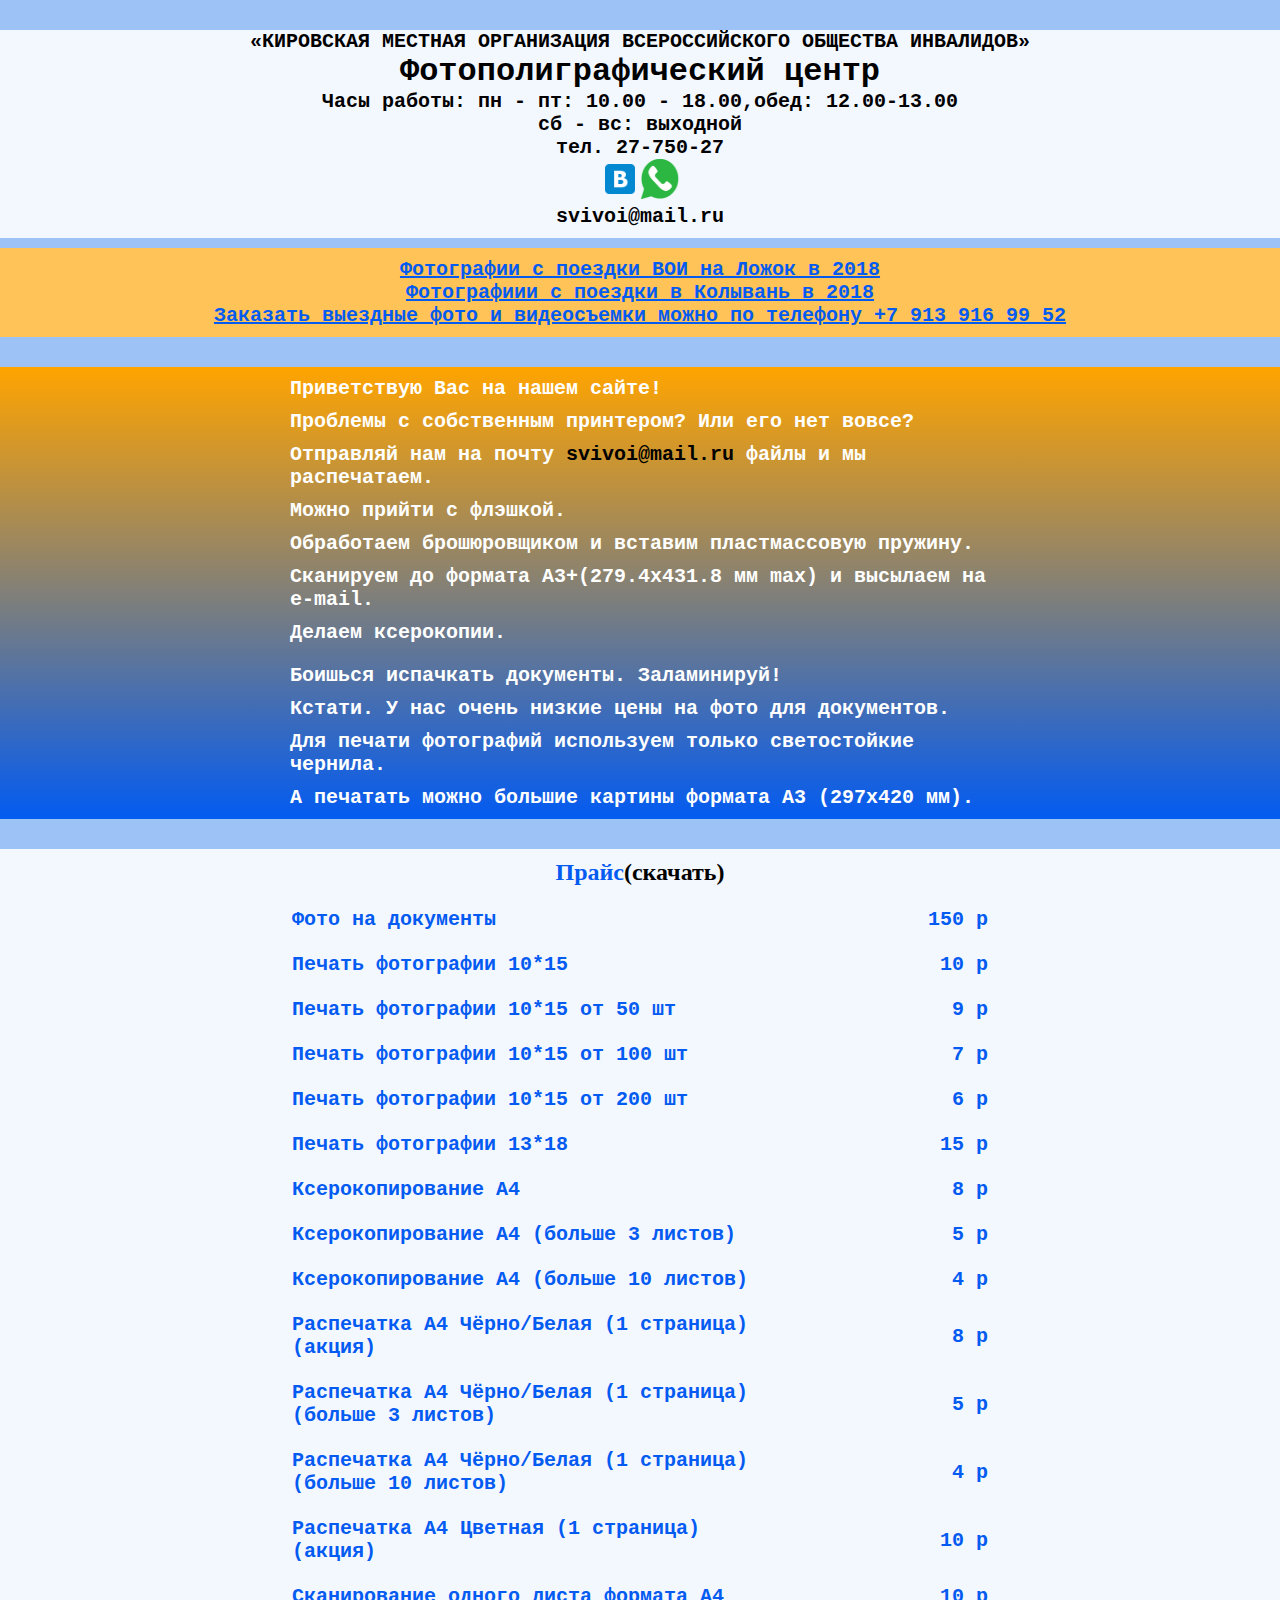
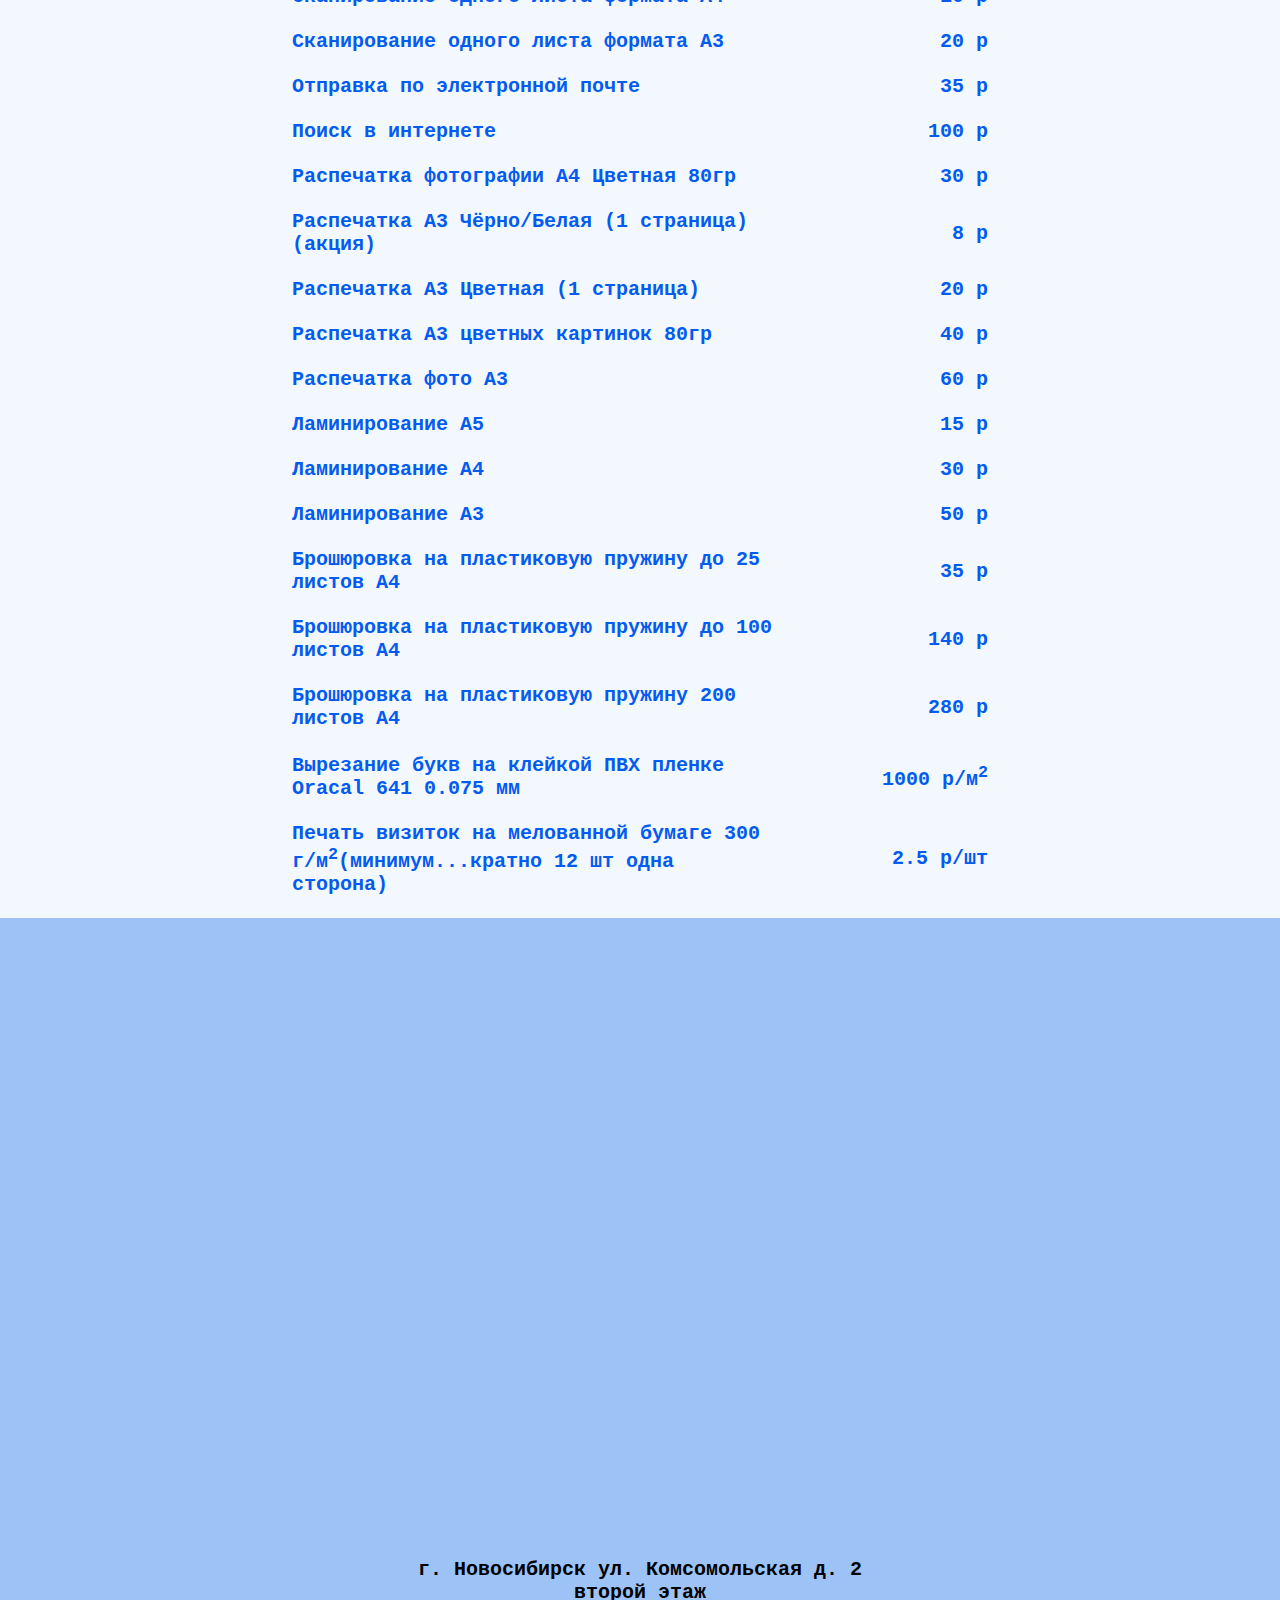
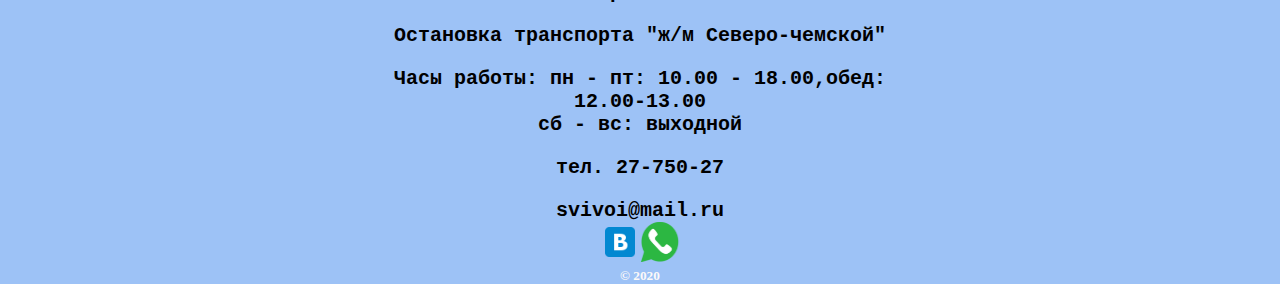
==== index.html @ b69e7e43 "modification" ====
<!DOCTYPE html>
<html lang="ru">
 <head>
 <meta name="description" Content="Полиграфический центр">
 <meta http-equiv="Content-Type" content="text/html; Charset=UTF-8"> 
 <!--<meta name="viewport" content="width=device-width, initial-scale=1.0">-->
 <meta name="viewport" content="width=device-width, initial-scale=1">
 <link rel="stylesheet" href="style.css">
 <meta name="description" Content="Фотополиграфический центр">
 <meta name="keywords" content="ксерокопирование,копирование,сканирование,печать, печать на кружках, плоттер,северо чемской,северочемской,северо-чемской,Новосибирск">
 <meta name="revisit" content="14" />
 <meta http-equiv="Cache-Control" content="no-cache">
 <link rel="shortcut icon" href="https://svivoi.github.io/favicon.ico" type="image/x-icon"/>
 <title>Фотополиграфический центр общества инвалидов</title>
 <meta name="yandex-verification" content="56f9b80e5d4cd9ee" />
 <meta http-equiv="Cache-Control" content="no-cache">
 </head>

 <body>
 <!-- Yandex.Metrika counter -->
<script type="text/javascript" >
    (function (d, w, c) {
        (w[c] = w[c] || []).push(function() {
            try {
                w.yaCounter49628875 = new Ya.Metrika2({
                    id:49628875,
                    clickmap:true,
                    trackLinks:true,
                    accurateTrackBounce:true,
                    webvisor:true
                });
            } catch(e) { }
        });

        var n = d.getElementsByTagName("script")[0],
            s = d.createElement("script"),
            f = function () { n.parentNode.insertBefore(s, n); };
        s.type = "text/javascript";
        s.async = true;
        s.src = "https://mc.yandex.ru/metrika/tag.js";

        if (w.opera == "[object Opera]") {
            d.addEventListener("DOMContentLoaded", f, false);
        } else { f(); }
    })(document, window, "yandex_metrika_callbacks2");
</script>
<noscript><div><img src="https://mc.yandex.ru/watch/49628875" style="position:absolute; left:-9999px;" alt="" /></div></noscript>
<!-- /Yandex.Metrika counter -->
 <header>
  <div class="inbox">
  <div class="block1">
  <p><a href="http://voikirovka.tw1.ru/">«КИРОВСКАЯ МЕСТНАЯ ОРГАНИЗАЦИЯ ВСЕРОССИЙСКОГО   ОБЩЕСТВА ИНВАЛИДОВ»</a></p>
	<h1>Фотополиграфический центр</h1> 
	<p>Часы работы: пн - пт: 10.00 - 18.00,обед: 12.00-13.00</p><p>сб - вс: выходной</p> 
	<p><a href="tel:+73832775027">тел. 27-750-27</a></p>
	<!--<p><a href="tel:+73832929952">тел. 292-99-52</a></p>-->
	<p><a href="https://vk.com/public172626576"><image class="icon" src="iconsVk.png" alt="Мы вконтакте"></a><a href="https://wa.me/79930075027"><image class="icon" src="whatsapp.png" alt="Наш Whatsapp"></a></p>
	
	<p><a href="&#x6d;&#x61;&#x69;&#x6c;&#x74;&#x6f;&#x3a;&#x73;&#x76;&#x69;&#x76;&#x6f;&#x69;&#x40;&#x6d;&#x61;&#x69;&#x6c;&#x2e;&#x72;&#x75;">&#x73;&#x76;&#x69;&#x76;&#x6f;&#x69;&#x40;&#x6d;&#x61;&#x69;&#x6c;&#x2e;&#x72;&#x75;</a></p>

	
  </div>
   </div>
 </header>
  <section>
<div  id="notice">
<!--<p class="p2" >c 20.04.2020 по 31.05.2020 не работаем. Карантин!!!!</p>-->
<!--<p class="p2" >Оцифровка видеокассет временно прекращена</p>-->
<!--<p class="p2" >Печать на кружках временно прекращена</p>-->
<!--<p class="p2" >Плоттерная  резка временно не работает</p>-->
   <!--<p class="p2" >Фото на документы временно не работает</p>_-->
<!--<p class="p2" >30.06.2020 работаем до 12-00</p>-->
<!--<p class="p2" >МФУ для A3+ в ремонте</p>-->
<!--p   <p class="p2" ><img  src="vgif-ru-30914.gif" alt="С Новым Годом!"></p>-->
 <!--<p class="p2" ><img id="ng" src="vgif-ru-30914m1.gif" alt="С Новым Годом!"></p>-->
  <p class="p2" ><a href="https://yadi.sk/a/1y7WIB713aJi4L">Фотографии с поездки ВОИ на Ложок в 2018</a></p>
   <p class="p2" ><a href="https://yadi.sk/a/3xIl0KRQWE-sIg">Фотографиии с поездки в Колывань в 2018</a></p>
   <p class="p2" ><a href=" https://vk.com/bob_dennis">Заказать выездные фото и видеосъемки можно по телефону </a><a href="tel:+79139169952">+7 913 916 99 52</a></p>
</div>
 <div class="inbox" id="aticl">
  <p>Приветствую Вас на нашем сайте!</p>
   <p>Проблемы с собственным принтером? Или его нет вовсе?</p>
    <p>Отправляй нам на почту <a href="&#x6d;&#x61;&#x69;&#x6c;&#x74;&#x6f;&#x3a;&#x73;&#x76;&#x69;&#x76;&#x6f;&#x69;&#x40;&#x6d;&#x61;&#x69;&#x6c;&#x2e;&#x72;&#x75;">&#x73;&#x76;&#x69;&#x76;&#x6f;&#x69;&#x40;&#x6d;&#x61;&#x69;&#x6c;&#x2e;&#x72;&#x75;</a> файлы и мы распечатаем.</p>
	 <p>Можно прийти с флэшкой.</p>
	  <p>Обработаем брошюровщиком и вставим пластмассовую пружину.</p>
	  <p>Cканируем до формата А3+(279.4x431.8 мм max) и высылаем на e-mail.</p>
	  <p>Делаем ксерокопии.</p>
	  <p></p>
	    <!--<p>Хочешь поздравить друга? Напечатай свою открытку на кружке.</p>-->
	   <p>Боишься испачкать документы. Заламинируй!</p>
	   <p>Кстати. У нас очень низкие цены на фото для документов.</p>
	   <p> Для печати фотографий используем только светостойкие чернила. </p>
	   <p> А печатать можно большие картины формата А3 (297х420 мм).</p>
	    <!--<p>Любимая девушка тебя тоже не забудет. Твоя фотография и признание в любви напомнят!</p>-->
  </div>
  <div class="inbox">
  <div id="price">
  <h2>Прайс<a href="price.pdf">(скачать)</a></h2>
    <table>
	<tr>
	<td><p class="p2">Фото на документы</p>  </td>		<td><p class="p2">150 р</p></td>
	</tr>
	<tr>
	<td><p class="p2">Печать фотографии 10*15</p></td>                               <td><p class="p2">10 р</p></td>
	</tr>
	<tr>
	<td><p class="p2">Печать фотографии 10*15 от 50 шт</p></td>                               <td><p class="p2">9 р</p></td>
	</tr>
	<tr>
	<td><p class="p2">Печать фотографии 10*15 от 100 шт</p></td>                               <td><p class="p2">7 р</p></td>
	</tr>
	<tr>
	<td><p class="p2">Печать фотографии 10*15 от 200 шт</p></td>                               <td><p class="p2">6 р</p></td>
	</tr>
	<tr>
	<td><p class="p2">Печать фотографии 13*18</p></td>                             <td><p class="p2">15 р</p></td>
	</tr>
	
	<!--<tr>
	<td><p class="p2">Печать изображения на кружке( кружка наша)</p></td>		<td><p class="p2">300 р</p></td>
	</tr>-->
	<tr>
	<td><p class="p2">Ксерокопирование А4</p></td> 									<td><p class="p2">8 р</p></td>
	</tr>
	<tr>
	<td><p class="p2">Ксерокопирование А4 	(больше 3 листов)</p></td>				<td><p class="p2">5 р</p></td>
	</tr>
	<tr>
	<td><p class="p2">Ксерокопирование А4 	(больше 10 листов)</p></td>				<td><p class="p2">4 р</p></td>
	</tr>
	<tr>
	<td><p class="p2">Распечатка А4 Чёрно/Белая (1 страница)(акция)</p></td> 				<td><p class="p2">8 р</p></td>
	</tr>
	<tr>
	<td><p class="p2">Распечатка А4 Чёрно/Белая (1 страница) (больше 3 листов)</p></td>				<td><p class="p2">5 р</p></td>
	</tr>
	<tr>
	<td><p class="p2">Распечатка А4 Чёрно/Белая (1 страница) (больше 10 листов)</p></td>				<td><p class="p2">4 р</p></td>
	</tr>
	<tr>
	<td><p class="p2">Распечатка А4 Цветная (1 страница)(акция)</p></td> 					<td><p class="p2">10 р</p></td>
	</tr>
	<tr>
	<td><p class="p2">Сканирование одного листа формата А4 </p></td>					<td><p class="p2">10 р</p></td>
	</tr>
	<tr>
	<td><p class="p2">Сканирование одного листа формата А3</p></td>					<td><p class="p2">20 р</p></td>
	</tr>
	<tr>
	<td><p class="p2">Отправка по электронной почте</p></td>					<td><p class="p2">35 р</p></td>
	</tr>
	<tr>
	<td><p class="p2">Поиск в интернете</p></td>				<td><p class="p2">100 р</p></td>
	</tr>
	<tr>
	<td><p class="p2">Распечатка фотографии А4 Цветная 80гр </p></td>				<td><p class="p2">30 р</p></td>
	</tr>
	<tr>
	<td><p class="p2">Распечатка А3 Чёрно/Белая (1 страница)(акция)</p></td>	 				<td><p class="p2">8 р</p></td>
	</tr>
	<tr>
	<td><p class="p2">Распечатка А3 Цветная (1 страница)</p></td>	 					<td><p class="p2">20 р</p></td>
	</tr>
	<tr>
	<td><p class="p2">Распечатка А3 цветных картинок 80гр</p></td>	 				<td><p class="p2">40 р</p></td>
	</tr>
	<tr>
	<td><p class="p2">Распечатка фото А3</p></td>	 				<td><p class="p2">60 р</p></td>
	</tr>
	<tr>
	<td><p class="p2">Ламинирование А5</p> </td>										<td><p class="p2">15 р</p></td>
	</tr>
	<tr>
	<td><p class="p2">Ламинирование А4</p> </td>										<td><p class="p2">30 р</p></td>
	</tr>
	<tr>
	<td><p class="p2">Ламинирование А3</p></td>											<td><p class="p2">50 р</p></td>
	</tr>
	<tr>
	<td><p class="p2">Брошюровка на пластиковую пружину до 25 листов А4</p></td>		<td><p class="p2">35 р</p></td>
	</tr>
	<tr>
	<td><p class="p2">Брошюровка на пластиковую пружину до 100 листов А4</p></td>		<td><p class="p2">140 р</p></td>
	</tr>
	<tr>
	<td><p class="p2">Брошюровка на пластиковую пружину 200 листов А4</p></td>		<td><p class="p2">280 р</p></td>
	</tr>
	<tr>
	<!--<td><p class="p2">Оцифровка видеокассет	1ч</p></td>	<td><p class="p2">300 р/ч</p></td>
	</tr>
	<tr>
	<td><p class="p2">Оцифровка видеокассет	от 2ч до 5ч</p></td>	<td><p class="p2">250 р/ч</p></td>
	</tr>
	<tr>
	<td><p class="p2">Оцифровка видеокассет	от 5ч до 10ч</p></td>	<td><p class="p2">200 р/ч</p></td>
	</tr>
	<tr>
	<td><p class="p2">Оцифровка видеокассет	от 11ч</p></td>	<td><p class="p2">180 р/ч</p></td>
	</tr>-->
	<tr>
	<td><p class="p2">Вырезание букв на клейкой ПВХ пленке Oracal 641 0.075 мм</p></td> <td><p class="p2">1000 р/м<sup>2</sup></p></td>
	</tr>
	<tr>
	<td><p class="p2">Печать визиток на мелованной бумаге 300 г/м<sup>2</sup>(минимум...кратно  12 шт одна сторона)</p></td>                            <td><p class="p2">2.5 р/шт</p></td>
	</tr>
	</table>
	
	
	
</div>
</div>
<div class="block6" >
  <!--<iframe class="po" src="https://yandex.ru/map-widget/v1/?um=constructor%3A5564fb1805d79fbc2297c213254979783b2b4e2695461ca9601cafc02d76d0ab&amp;source=constructor" width="800" height="500" frameborder="0"></iframe>-->

<iframe class="po" src="https://yandex.ru/map-widget/v1/?um=constructor%3Ae353a2f532d7a102316b646e7c283f1bb882bca8b917a10af9a1cc37a061bf3a&amp;source=constructor" width="800" height="600" frameborder="0"></iframe>

  <p class="po">
  г. Новосибирск ул. Комсомольская д. 2 второй этаж</p>
  <p class="po">Остановка транспорта "ж/м Северо-чемской"</p>
  <p class="po">Часы работы: пн - пт: 10.00 - 18.00,обед: 12.00-13.00</p><p>сб - вс: выходной</p> 
	<p class="po"><a href="tel:+73832775027">тел. 27-750-27</a></p>
	<!--<p class="po"><a href="tel:+73832929952">тел. 292-99-52</a></p>-->
	<p class="po"><a href="&#x6d;&#x61;&#x69;&#x6c;&#x74;&#x6f;&#x3a;&#x73;&#x76;&#x69;&#x76;&#x6f;&#x69;&#x40;&#x6d;&#x61;&#x69;&#x6c;&#x2e;&#x72;&#x75;">&#x73;&#x76;&#x69;&#x76;&#x6f;&#x69;&#x40;&#x6d;&#x61;&#x69;&#x6c;&#x2e;&#x72;&#x75;</a></p>

	<p><a href="https://vk.com/public172626576"><image class="icon" src="iconsVk.png" alt="Мы вконтакте"></a><a href="https://wa.me/79930075027"><image class="icon" src="whatsapp.png" alt="Наш Whatsapp"></a></p>
</div>
  </section>
  <footer >
  <div class="block6">
  <h5 id="znak">&copy 2020 </h5>
  </div>
  <!-- WhatsHelp.io widget -->
<!--<script type="text/javascript">
    (function () {
        var options = {
            whatsapp: "+79930075027", // WhatsApp number
            company_logo_url: "https://www.freeiconspng.com/uploads/printer-icon--clipart-best-30.png", // URL of company logo (png, jpg, gif)
            greeting_message: "Здравствуйте! Отправьте нам сообщение через любой из мессенджеров.", // Text of greeting message
            call_to_action: "Напишите нам", // Call to action
            position: "right", // Position may be 'right' or 'left'
        };
        var proto = document.location.protocol, host = "whatshelp.io", url = proto + "//static." + host;
        var s = document.createElement('script'); s.type = 'text/javascript'; s.async = true; s.src = url + '/widget-send-button/js/init.js';
        s.onload = function () { WhWidgetSendButton.init(host, proto, options); };
        var x = document.getElementsByTagName('script')[0]; x.parentNode.insertBefore(s, x);
    })();
</script>-->
<!-- /WhatsHelp.io widget -->
  </footer>
   
 </body>
</html>
---- style.css ----
*{
	padding:0; margin:0;
}
body
{
	background-color: #9DC2F6;
}
h1{
	margin:0 0 0 0; text-align:  center; font-family: 'Courier New';
}

p{
	margin:0 0 0 0; text-align:  center; font-family: 'Courier New';font-size: 20px;font-weight:700;opacity:1;
}
p.p1 {margin:0 0 0 0; text-align:right; font-family: 'Courier New';font-size: 20px;font-weight:700;opacity:1;}
p.p2 {margin:0 0 0 0; text-align:left; font-family: 'Courier New';font-size: 20px;font-weight:700;opacity:1;}
p.p3 {margin:0 0 0 0; text-align:left; font-family: 'Courier New';font-size: 15px;font-weight:700;opacity:1;}
img {
	width:50%;margin: 5%;
}
#ng {
	display:none;
	}
.icon
{
	width:40px;height:40px;margin:0;
}
A:link { 
    text-decoration: none; color: black;;opacity:1; /* &#1059;&#1073;&#1080;&#1088;&#1072;&#1077;&#1090; &#1087;&#1086;&#1076;&#1095;&#1077;&#1088;&#1082;&#1080;&#1074;&#1072;&#1085;&#1080;&#1077; &#1076;&#1083;&#1103; &#1089;&#1089;&#1099;&#1083;&#1086;&#1082; */
   } 
A:visited { text-decoration: none; color: black;opacity:1; } 
A:active { text-decoration: none; color: black;;opacity:1;}
A:hover {
    text-decoration: underline; /* &#1044;&#1077;&#1083;&#1072;&#1077;&#1090; &#1089;&#1089;&#1099;&#1083;&#1082;&#1091; &#1087;&#1086;&#1076;&#1095;&#1077;&#1088;&#1082;&#1085;&#1091;&#1090;&#1086;&#1081; &#1087;&#1088;&#1080; &#1085;&#1072;&#1074;&#1077;&#1076;&#1077;&#1085;&#1080;&#1080; &#1085;&#1072; &#1085;&#1077;&#1077; &#1082;&#1091;&#1088;&#1089;&#1086;&#1088;&#1072; */
    color: red; /* &#1062;&#1074;&#1077;&#1090; &#1089;&#1089;&#1099;&#1083;&#1082;&#1080; */
   } 
 
.block1{
	float:none; width:100%; height:50%;margin: auto;
/*background-image:url(fon1.jpg);*/
background-repeat:no-repeat;
}
.block2{
	float:none;width:30%; margin: auto;/*background-image:url(fon2.jpg);*/
}
.block3{
	float:none;width:30%; margin: 0% 0% 0% 60%;/*background-image:url(fon2.jpg);*/
}
.block4{
	float:left;width:100%; margin: auto;padding: 0%;  background: black;opacity:0.5;
}
.block5{
	float:left;width:20%;/*background-image:url(fon2.jpg);*/
}
.block6{
	/*float:left;width:100%; margin: auto;padding: 0%;*//*background-image:url(fon2.jpg);*/
	display:flex;
	flex-direction:column;
	align-items:center;
}

.inbox
{
	width:100%;
	background-color:#F3F7FE;
	padding-bottom:10px;
	margin-top:30px;
	
}
#aticl
{
	background:linear-gradient(180deg,#FFA400,#035BF1);
}
#aticl p
{
	text-align:left;
	/*margin-left:30%;	
	margin-right:30%;*/
	padding-top:10px;
	color:#FFFFFF;/*#B32865 */
	max-width:700px;
	margin:0 auto;
}
#notice
{margin-top:10px;
	color:red;
	padding-top:10px;
	padding-bottom:10px;
	background-color:#FFC357;
	width:100%;
}
#notice p
{
	text-align:center;
	/*max-width:700px;
	margin:0 auto;*/
}
#notice p a
{
   color:#035BF1;
   text-decoration: underline;
}
#znak {
	color:#FCF9F9;
	max-width:700px;
	margin:0 auto;
}
#price
{

margin-left:30%;	
margin-right:30%;
background-color:#F3F7FE;
color:#035BF1 !important;

}
#price .p2 span
{
	float:right;
}
#price .p2
{
	padding-bottom:10px;
	padding-top:10px;
	max-width:700px;
	margin: 0 auto;
	color:#035BF1;
	}
#price h2
{
	padding-bottom:10px;
	padding-top:10px;
	text-align:center;
}
#price table
{
	max-width:700px;
	margin:0 auto;
}
.bgvideo {
  position: fixed;
  right: 0;
  bottom: 0;
  min-width: 100%;
  min-height: 100%;
  width: auto;
  height: auto;
  z-index: -9999;
}



.box,.page {
position:fixed;
top:0;
left:0;
display: block;
width: 100%;
height: 100%;
overflow: hidden;
z-index:999;
background:rgba(15, 102, 99, 0.5);
color:white;
}
.is_overlay{
display: block;
width: 100%;
height: 100%;
}
.is_overlay video {
position: fixed; right: 0; bottom: 0;
min-width: 100%; min-height: 100%;
width: 100%; height: auto; z-index: -100;
/*background: url(Out-Camping.jpg) no-repeat;*/
background-size: cover;
}
.menu1 
{
	display:table; float:none; width:100%;background:black;/*position:fixed*/;border-bottom: 4px  solid black;text-align:  right;
}
nav{padding:10px;border-radius: 4px;background-color:#ff6200}
ul.menu2
{
	display:flex;margin:0; padding:0;justify-content:center;background: radial-gradient(at center center,#ff6200, #ff9500);
}
li.menu2
{
	 list-style-type: none;margin:auto;color:white;
}
li.menu2 a{color:white;}
ul{
	float:none; padding:0; list-style-type: none;  font-family: 'Courier New';font-size: 20px;font-weight:700;opacity:1;margin-left: 25px;
}

li{list-style-type:circle;}
.po {padding-top:20px;}
.homepage-hero-module {
    border-right: none;
    border-left: none;
    position: relative;
}
.no-video .video-container video,
.touch .video-container video {
    display: none;
}
.no-video .video-container .poster,
.touch .video-container .poster {
    display: block !important;
}
.video-container {
    position: relative;
    bottom: 0%;
    left: 0%;
    height: 100%;
    width: 100%;
    overflow: hidden;
    background: #000;
}
.video-container .poster img {
    width: 100%;
    bottom: 0;
    position: absolute;
}
.video-container .filter {
    z-index: 100;
    position: absolute;
    background: rgba(0, 0, 0, 0.4);
    width: 100%;
}
.video-container video {
    position: absolute;
    z-index: 0;
    bottom: 0;
}
.video-container video.fillWidth {
    width: 100%;
}
@media screen and (max-width: 800px) {
  /* specific CSS */
  body {
  
 }
 ul.menu2
{
	display:flex;margin:0; padding:0;justify-content:center;flex-direction:column;
}
 A {text-align: center;}
.razd{display:none}
is_overlay{
  display:none;
}
.is_overlay video {
   display:none;
}
.bgvideo {
  display:none;
}
.block5{
	float:none;width:100%;
}
img {
	display:none;
}
#ng {
	
	display:inline;
	width:90%;margin: 5%;
}

iframe{
	display:none;
}
}
.icon{
	display:inline;
}
.block3{
	float:none;width:100%;
}
.ib{
       display:inline; margin: 0% 0% 0% 0%;
}
#price
{
margin-left:0px;	
margin-right:0px;
}
/*#aticl p
{
	margin-left:0px;	
	margin-right:0px;
}*/
}
/* внешние границы таблицы серого цвета толщиной 1px */
table {border-collapse: collapse;margin: 0 auto;/*opacity:0.5;*/} 
/* границы ячеек первого ряда таблицы */
th {border: 1px solid black;width:auto;}
/* границы ячеек тела таблицы */
td {border:none;color:black;font-size:1.5em;width:auto;}
td:last-child{width:30%;}
td:last-child p {text-align:right;}
.po 
{
	/*display:flex;
	flex-direction:column;
	align-items: center;*/
	margin-left:30%;
	margin-right:30%;
}
@media screen and (max-width: 1200px) 
{
	.po 
{
	margin-left:0;
	margin-right:0;
}
}
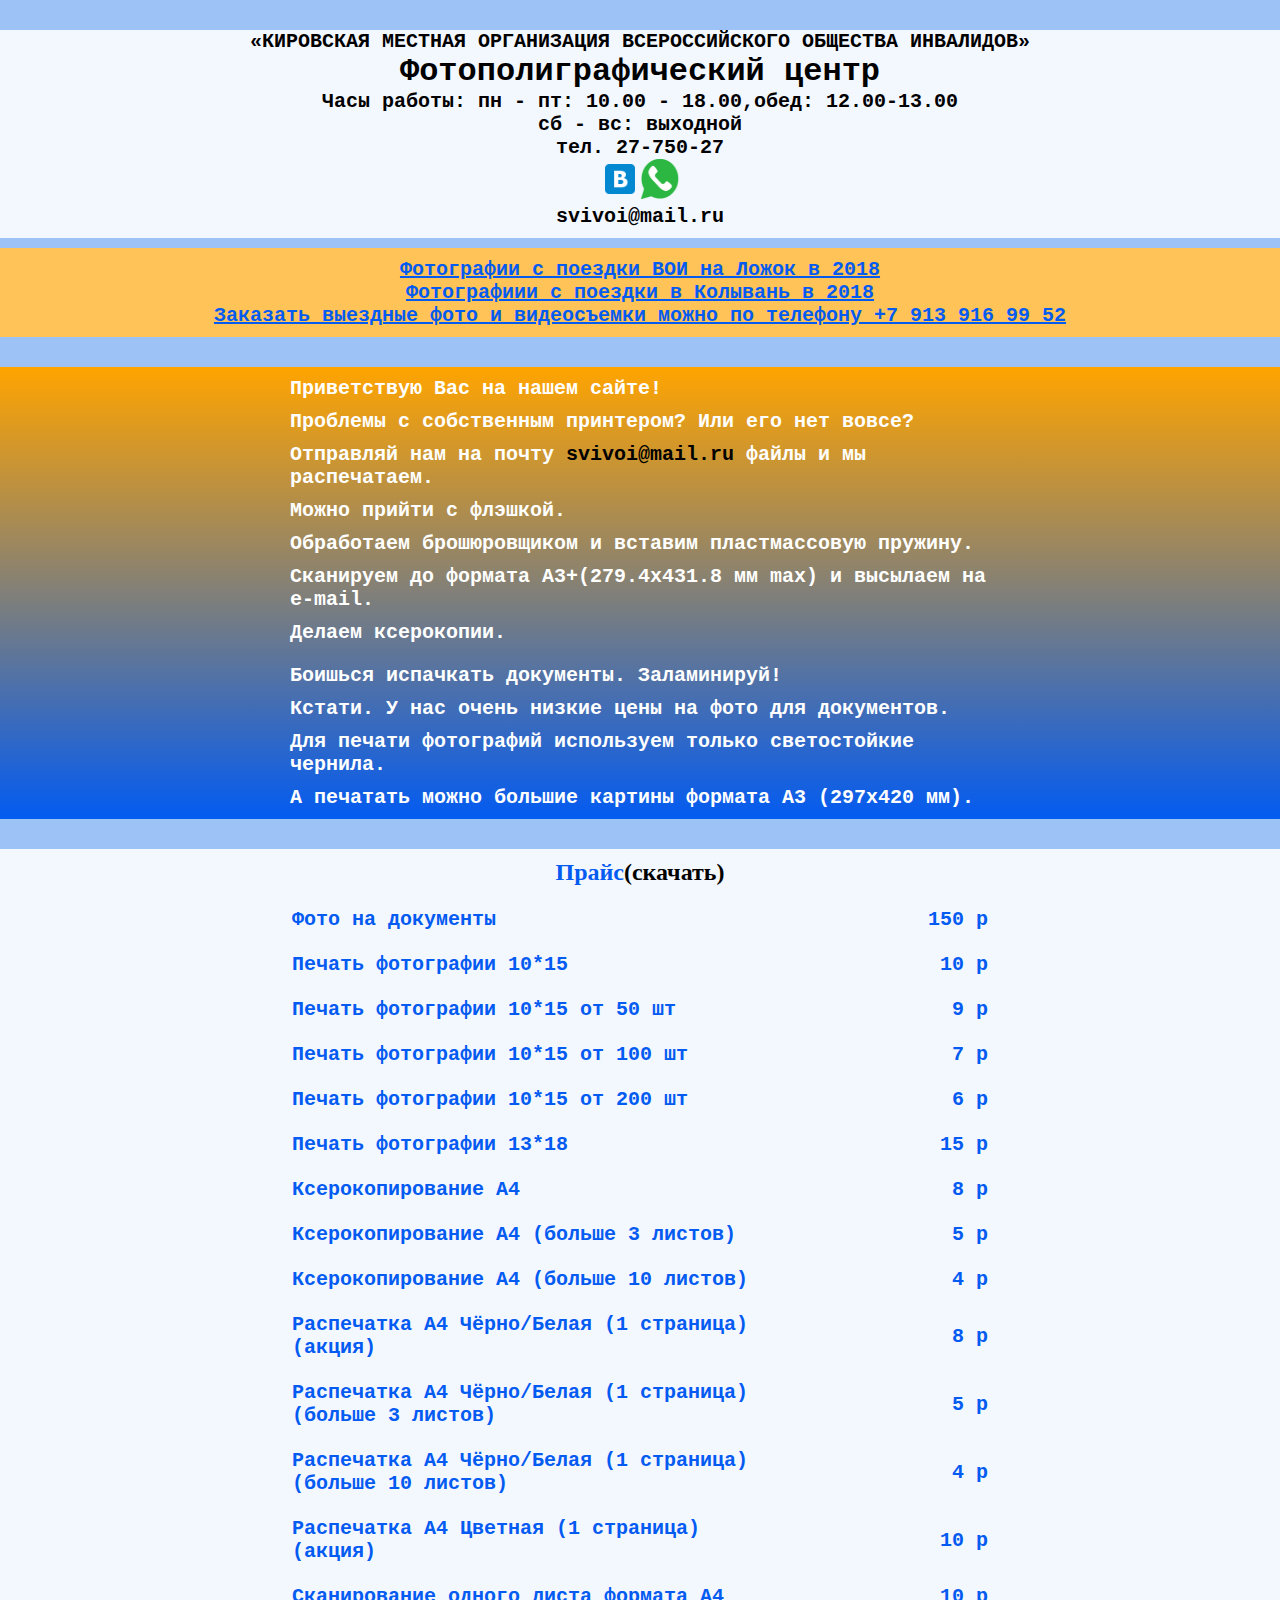
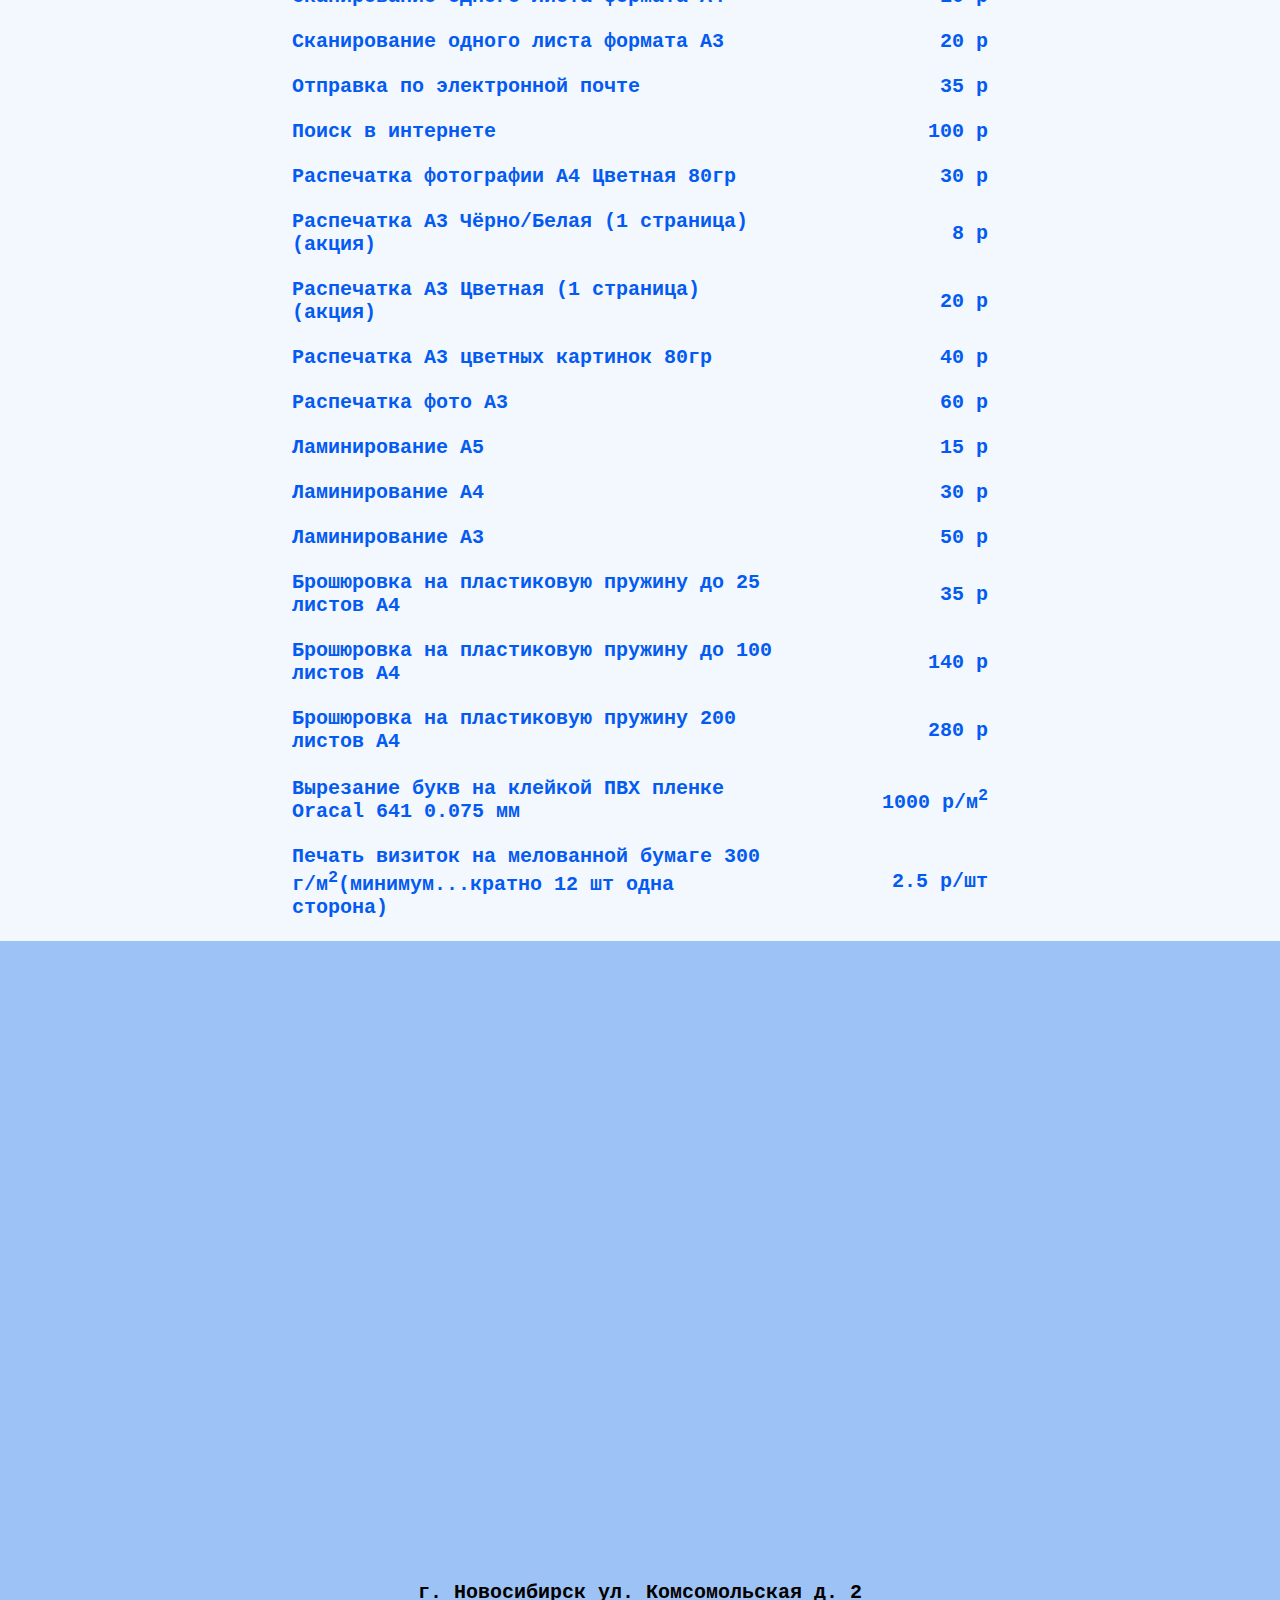
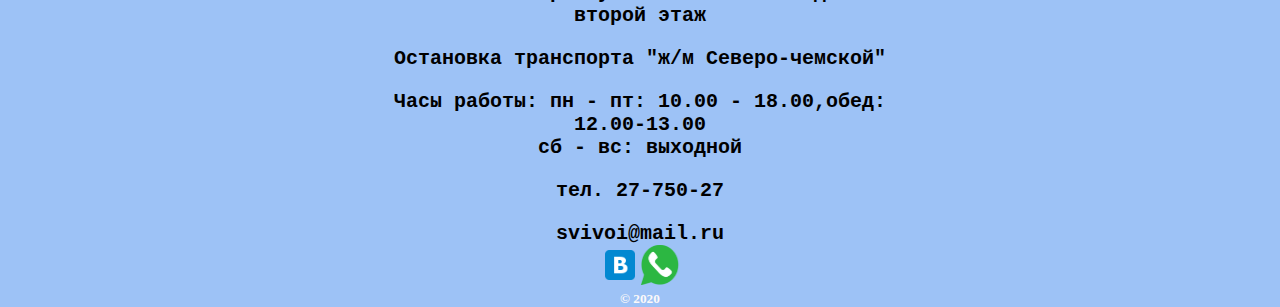
==== commit 2927eb0c: "modification" ====
--- a/index.html
+++ b/index.html
@@ -159,7 +159,7 @@
 	<td><p class="p2">Распечатка А3 Чёрно/Белая (1 страница)(акция)</p></td>	 				<td><p class="p2">8 р</p></td>
 	</tr>
 	<tr>
-	<td><p class="p2">Распечатка А3 Цветная (1 страница)</p></td>	 					<td><p class="p2">20 р</p></td>
+	<td><p class="p2">Распечатка А3 Цветная (1 страница)(акция)</p></td>	 					<td><p class="p2">20 р</p></td>
 	</tr>
 	<tr>
 	<td><p class="p2">Распечатка А3 цветных картинок 80гр</p></td>	 				<td><p class="p2">40 р</p></td>
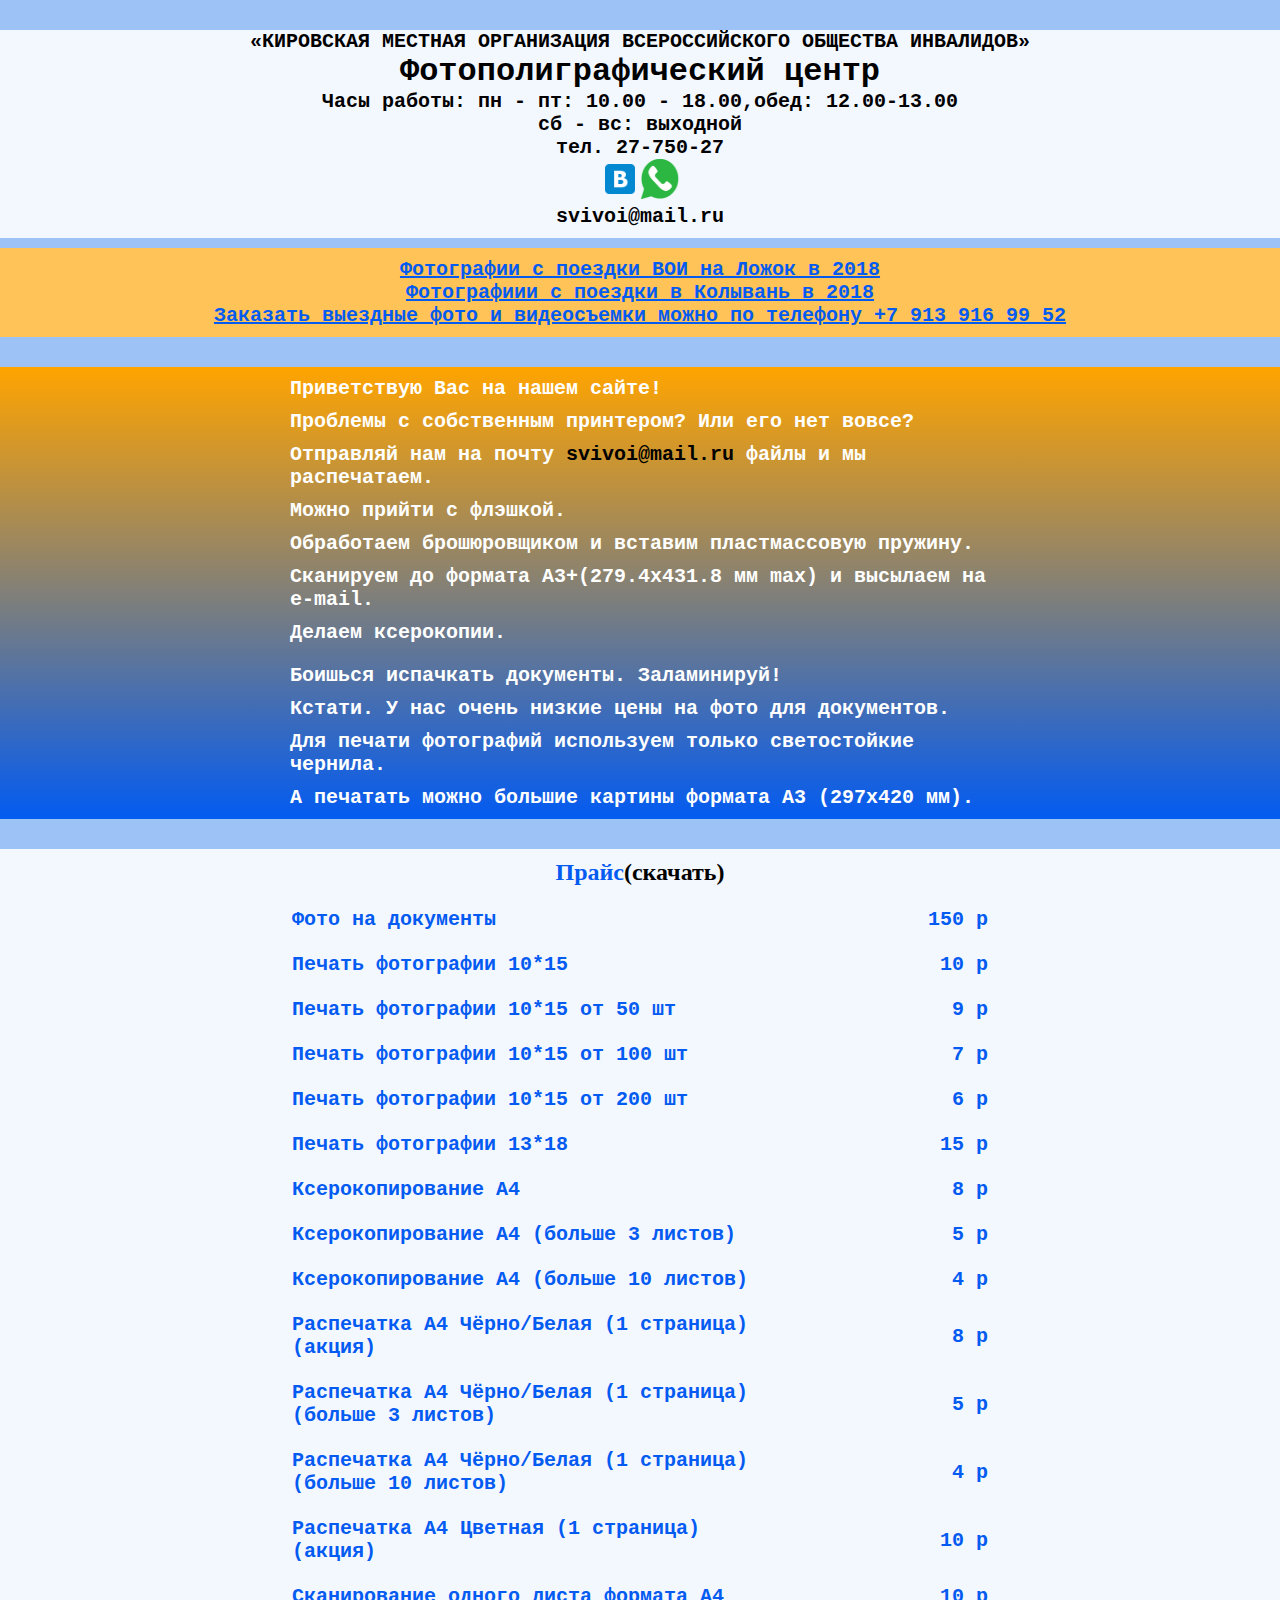
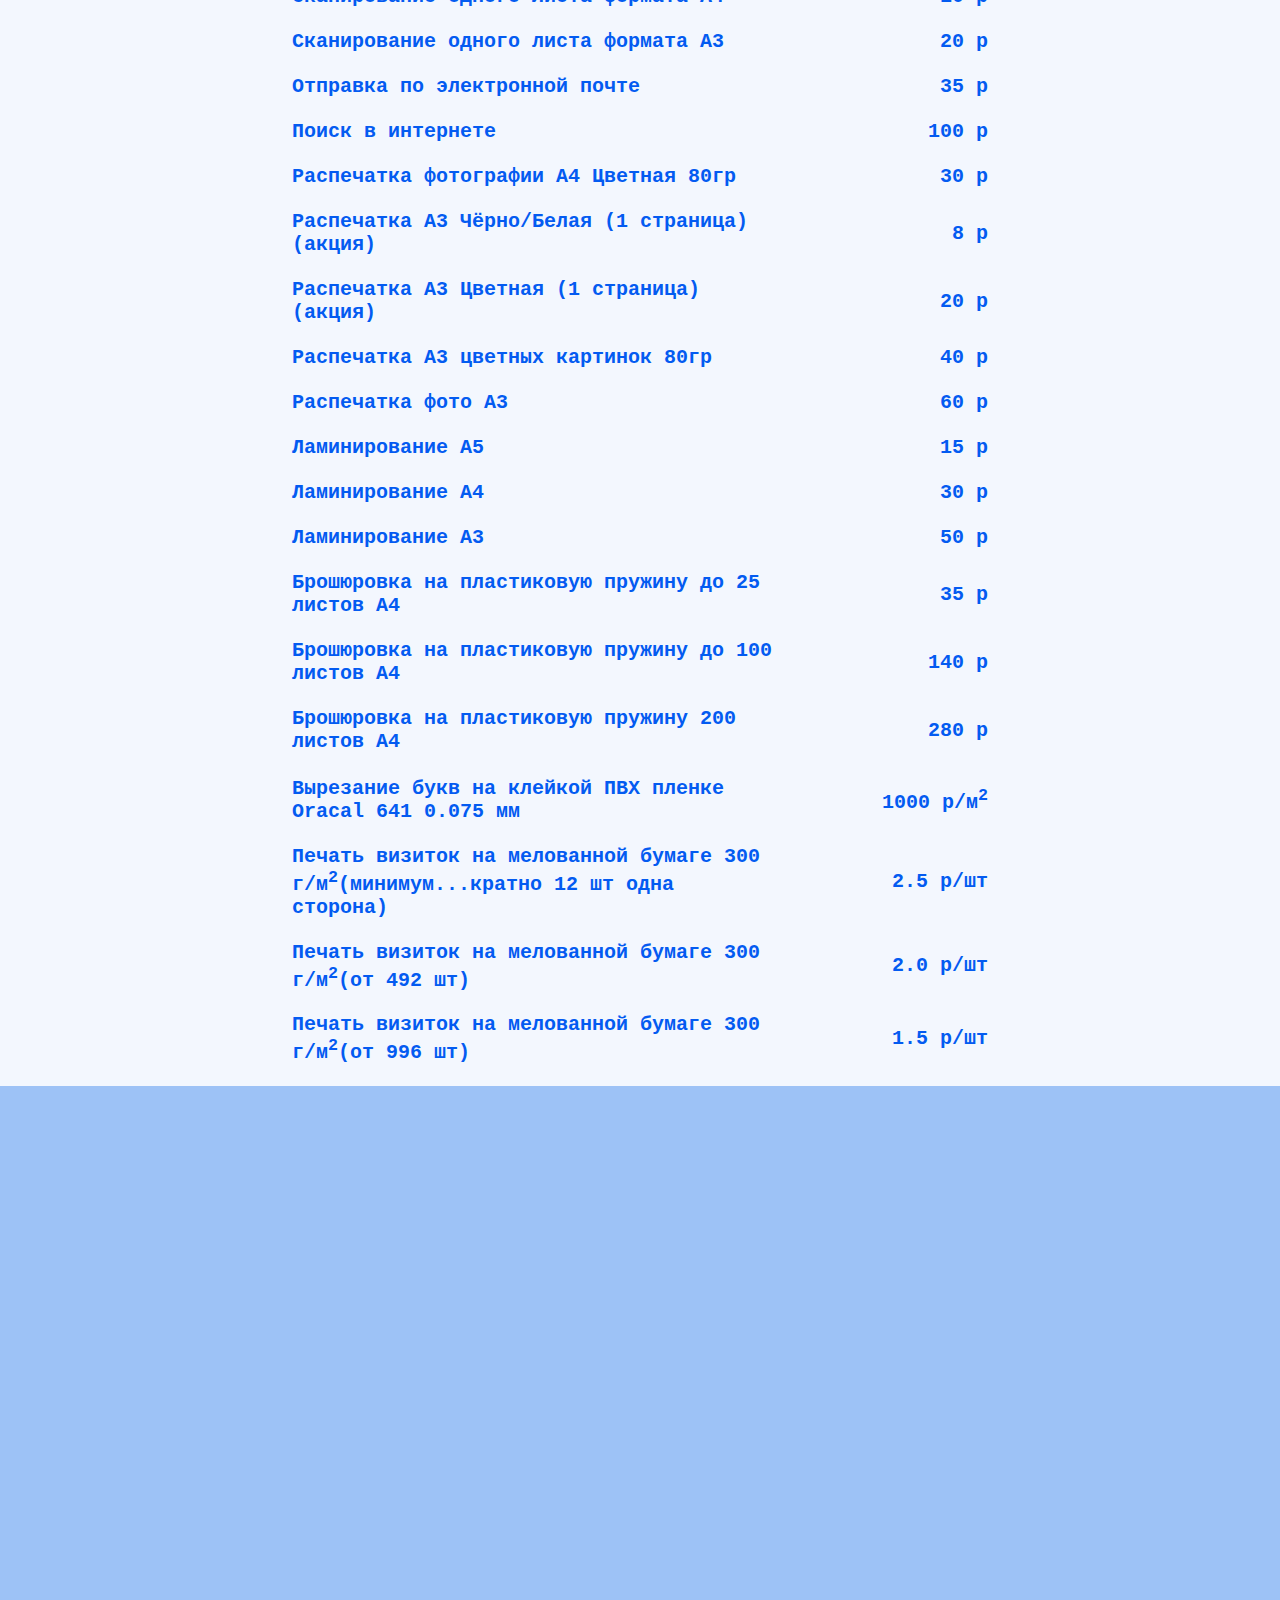
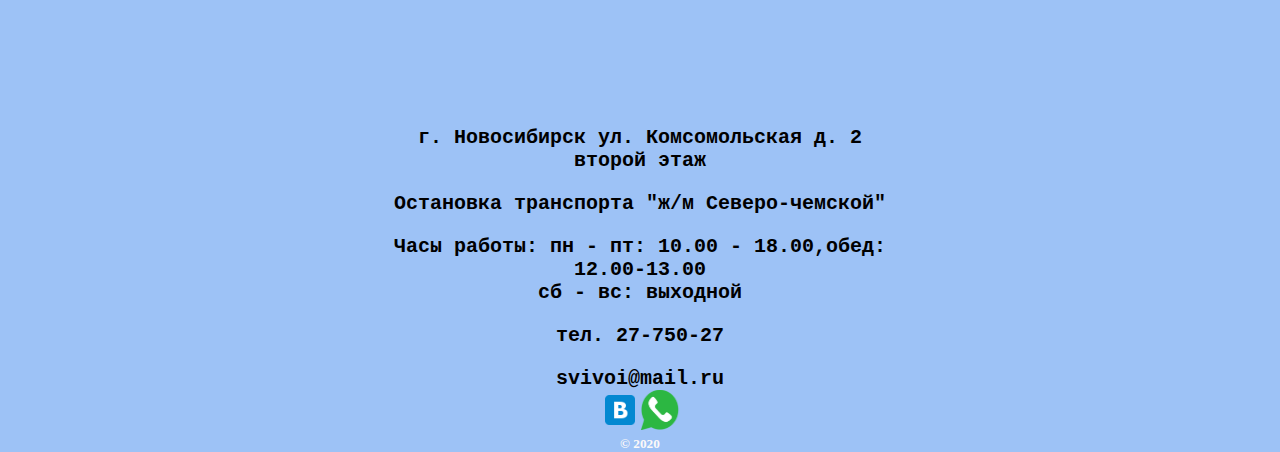
==== commit 88c2af32: "modification" ====
--- a/index.html
+++ b/index.html
@@ -202,6 +202,12 @@
 	</tr>
 	<tr>
 	<td><p class="p2">Печать визиток на мелованной бумаге 300 г/м<sup>2</sup>(минимум...кратно  12 шт одна сторона)</p></td>                            <td><p class="p2">2.5 р/шт</p></td>
+	</tr>
+	<tr>
+	<td><p class="p2">Печать визиток на мелованной бумаге 300 г/м<sup>2</sup>(от 492 шт)</p></td>                            <td><p class="p2">2.0 р/шт</p></td>
+	</tr>
+	<tr>
+	<td><p class="p2">Печать визиток на мелованной бумаге 300 г/м<sup>2</sup>(от 996 шт)</p></td>                            <td><p class="p2">1.5 р/шт</p></td>
 	</tr>
 	</table>
 	
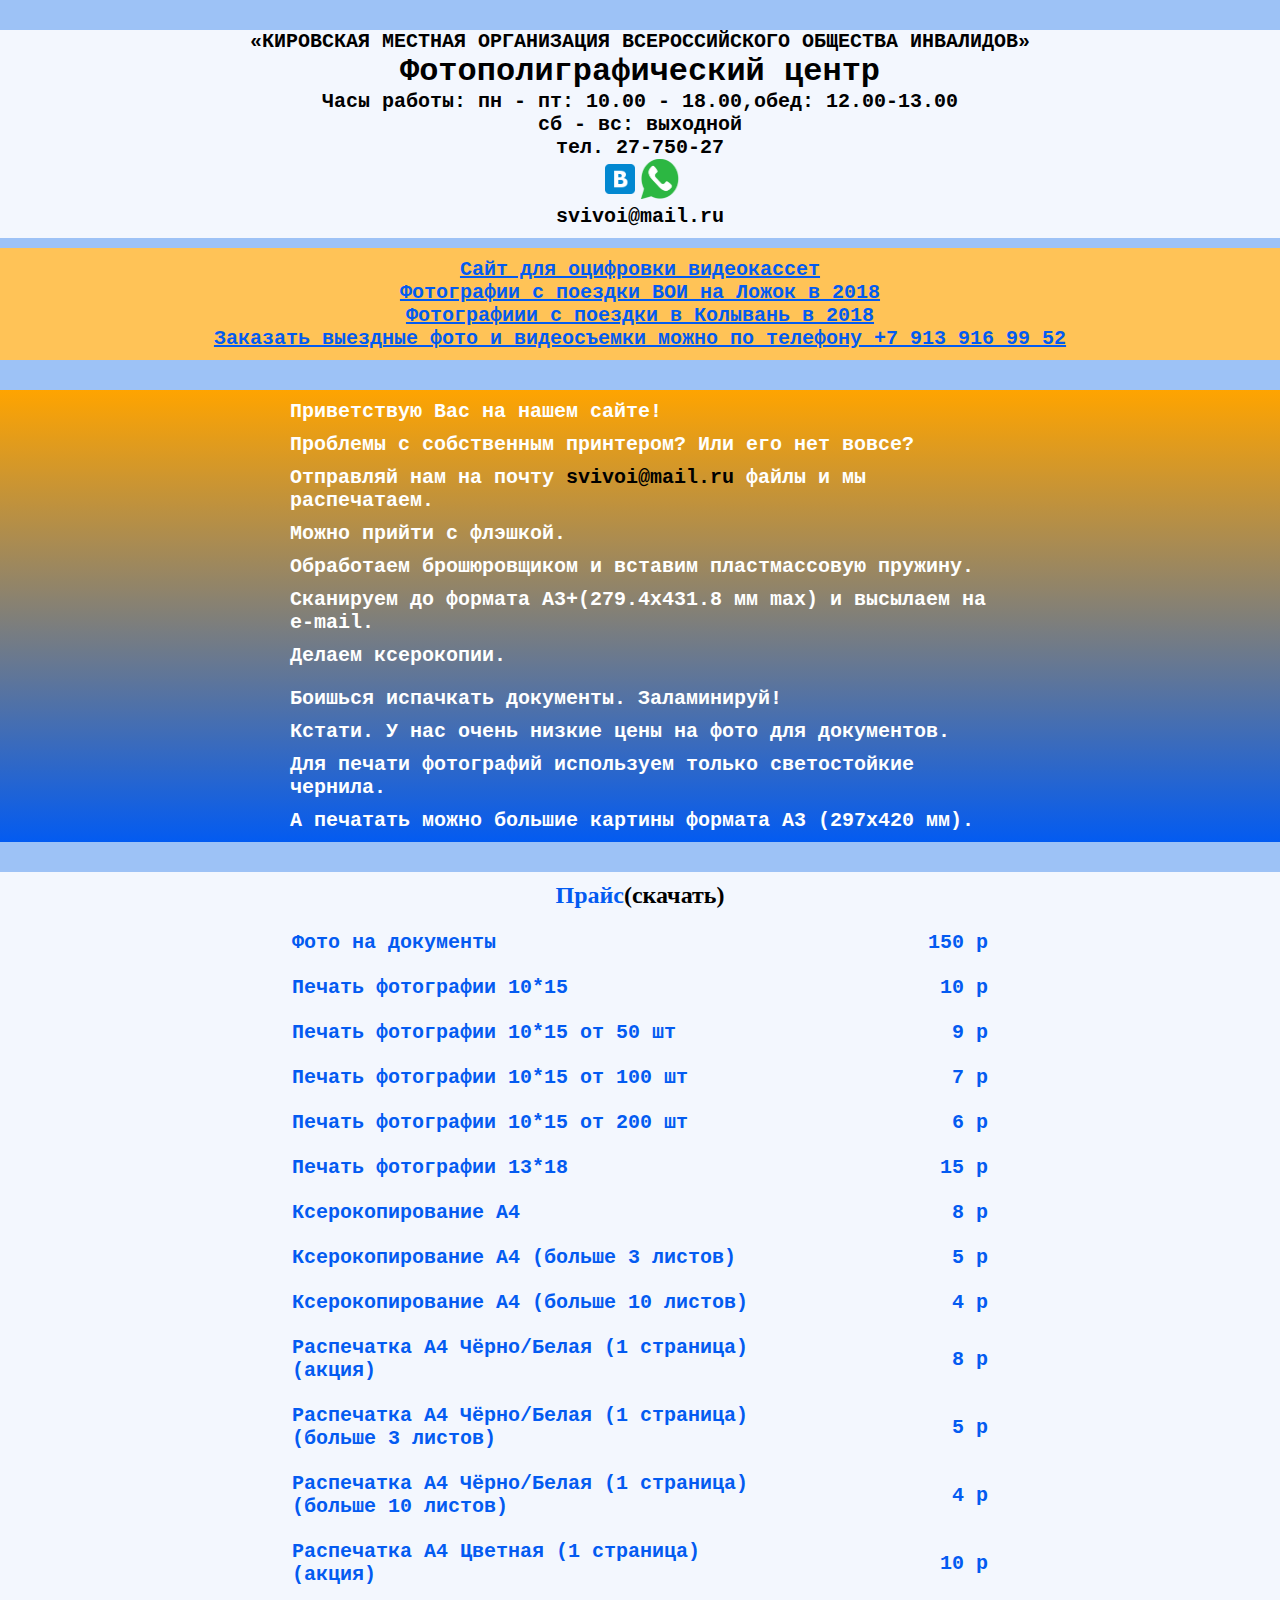
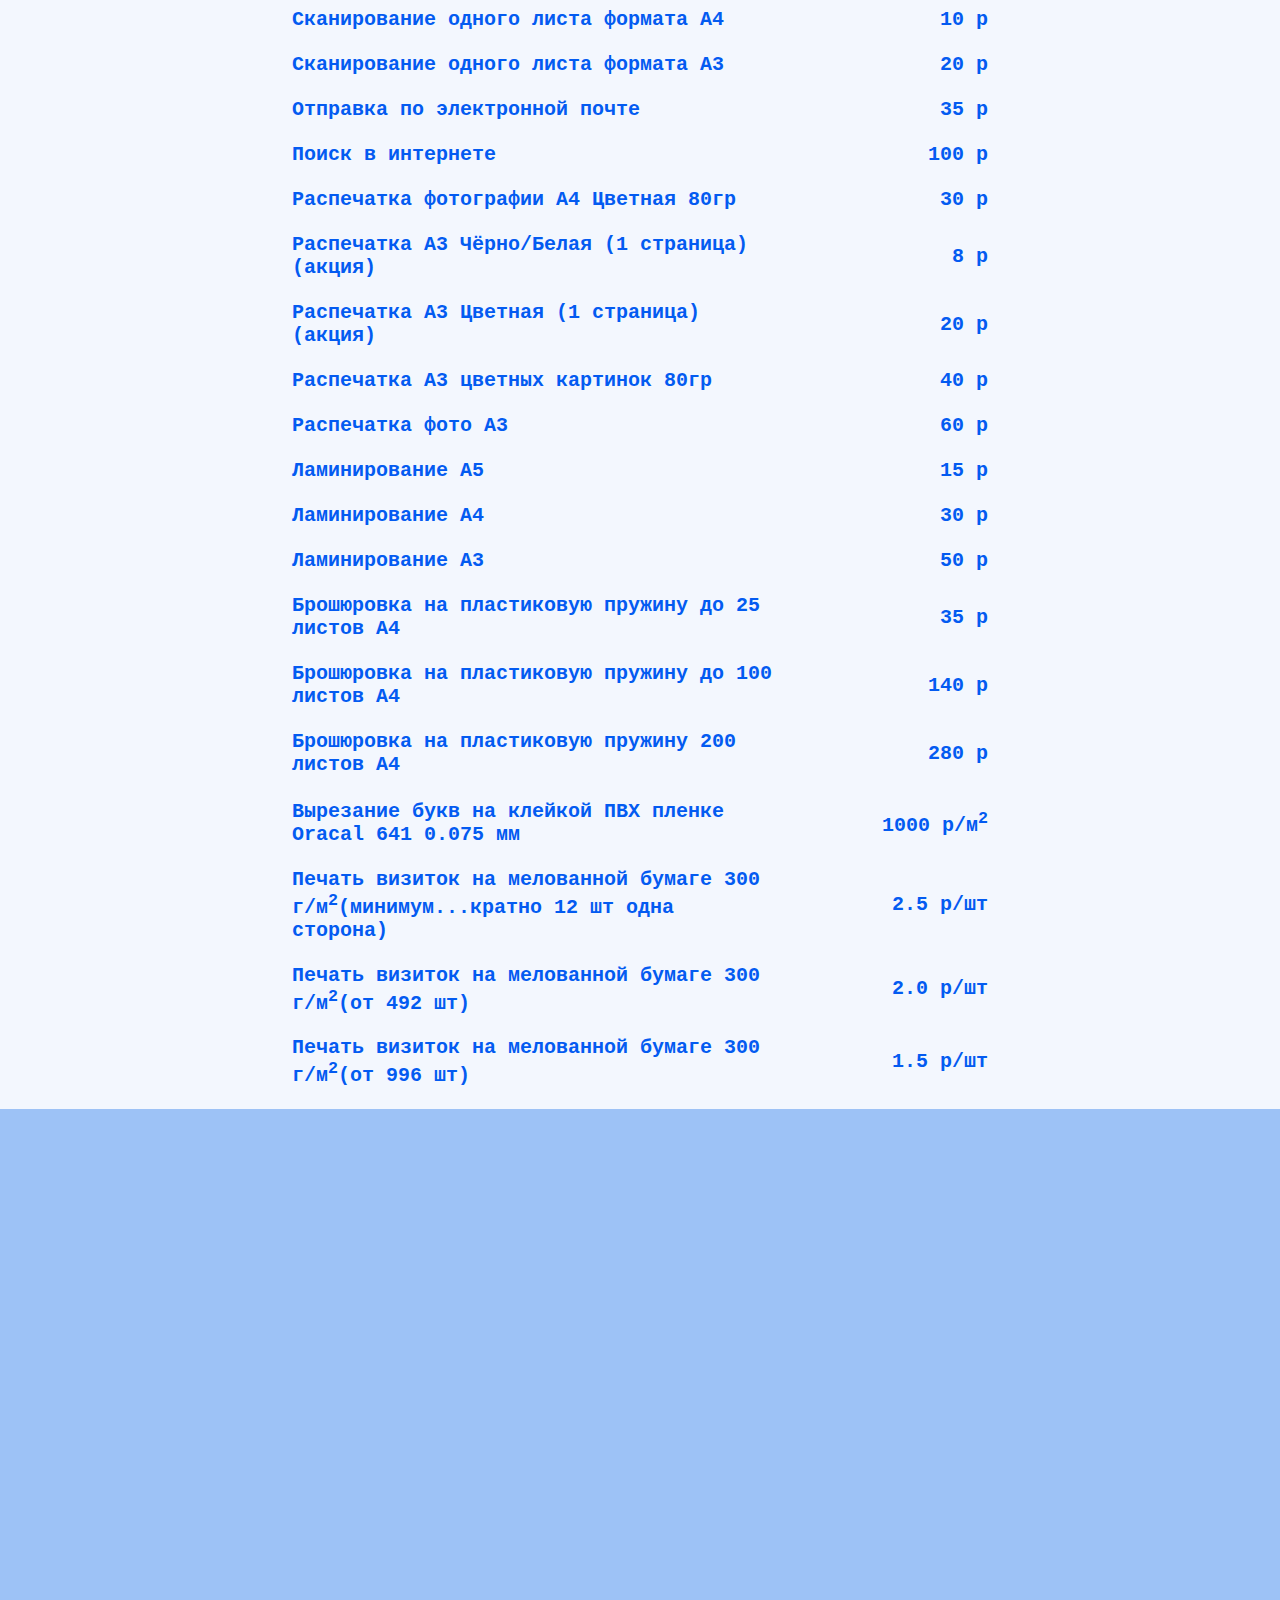
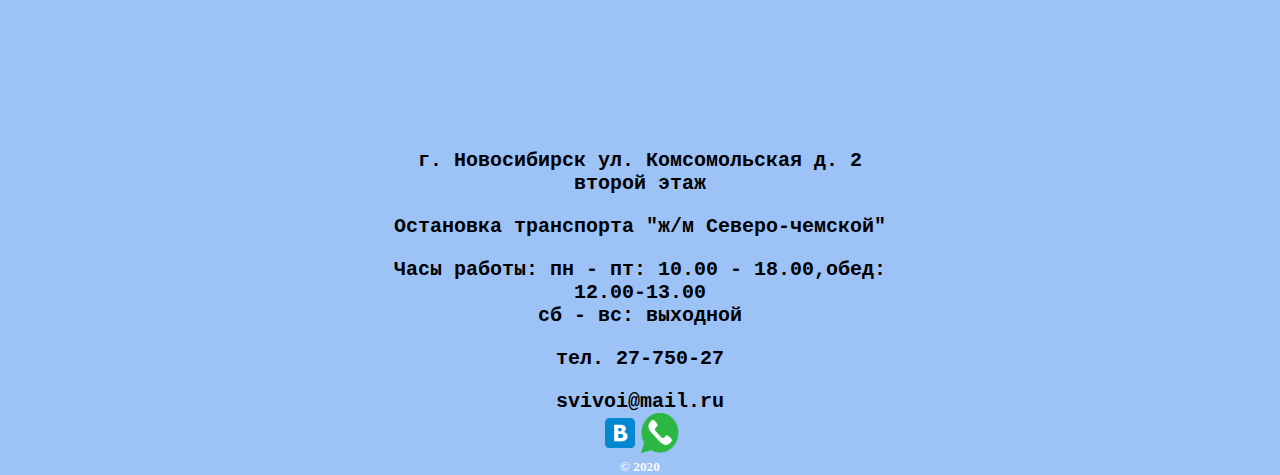
==== commit 45fe3d34: "modification" ====
--- a/index.html
+++ b/index.html
@@ -64,8 +64,9 @@
  </header>
   <section>
 <div  id="notice">
+<p class="p2" ><a href="http://ocifrovkansk.ru/">Сайт для оцифровки видеокассет</a></p>
 <!--<p class="p2" >c 20.04.2020 по 31.05.2020 не работаем. Карантин!!!!</p>-->
-<!--<p class="p2" >Оцифровка видеокассет временно прекращена</p>-->
+<!--<p class="p2" >Оцифровка видеокассет временно прекращена http://ocifrovkansk.ru/</p>-->
 <!--<p class="p2" >Печать на кружках временно прекращена</p>-->
 <!--<p class="p2" >Плоттерная  резка временно не работает</p>-->
    <!--<p class="p2" >Фото на документы временно не работает</p>_-->
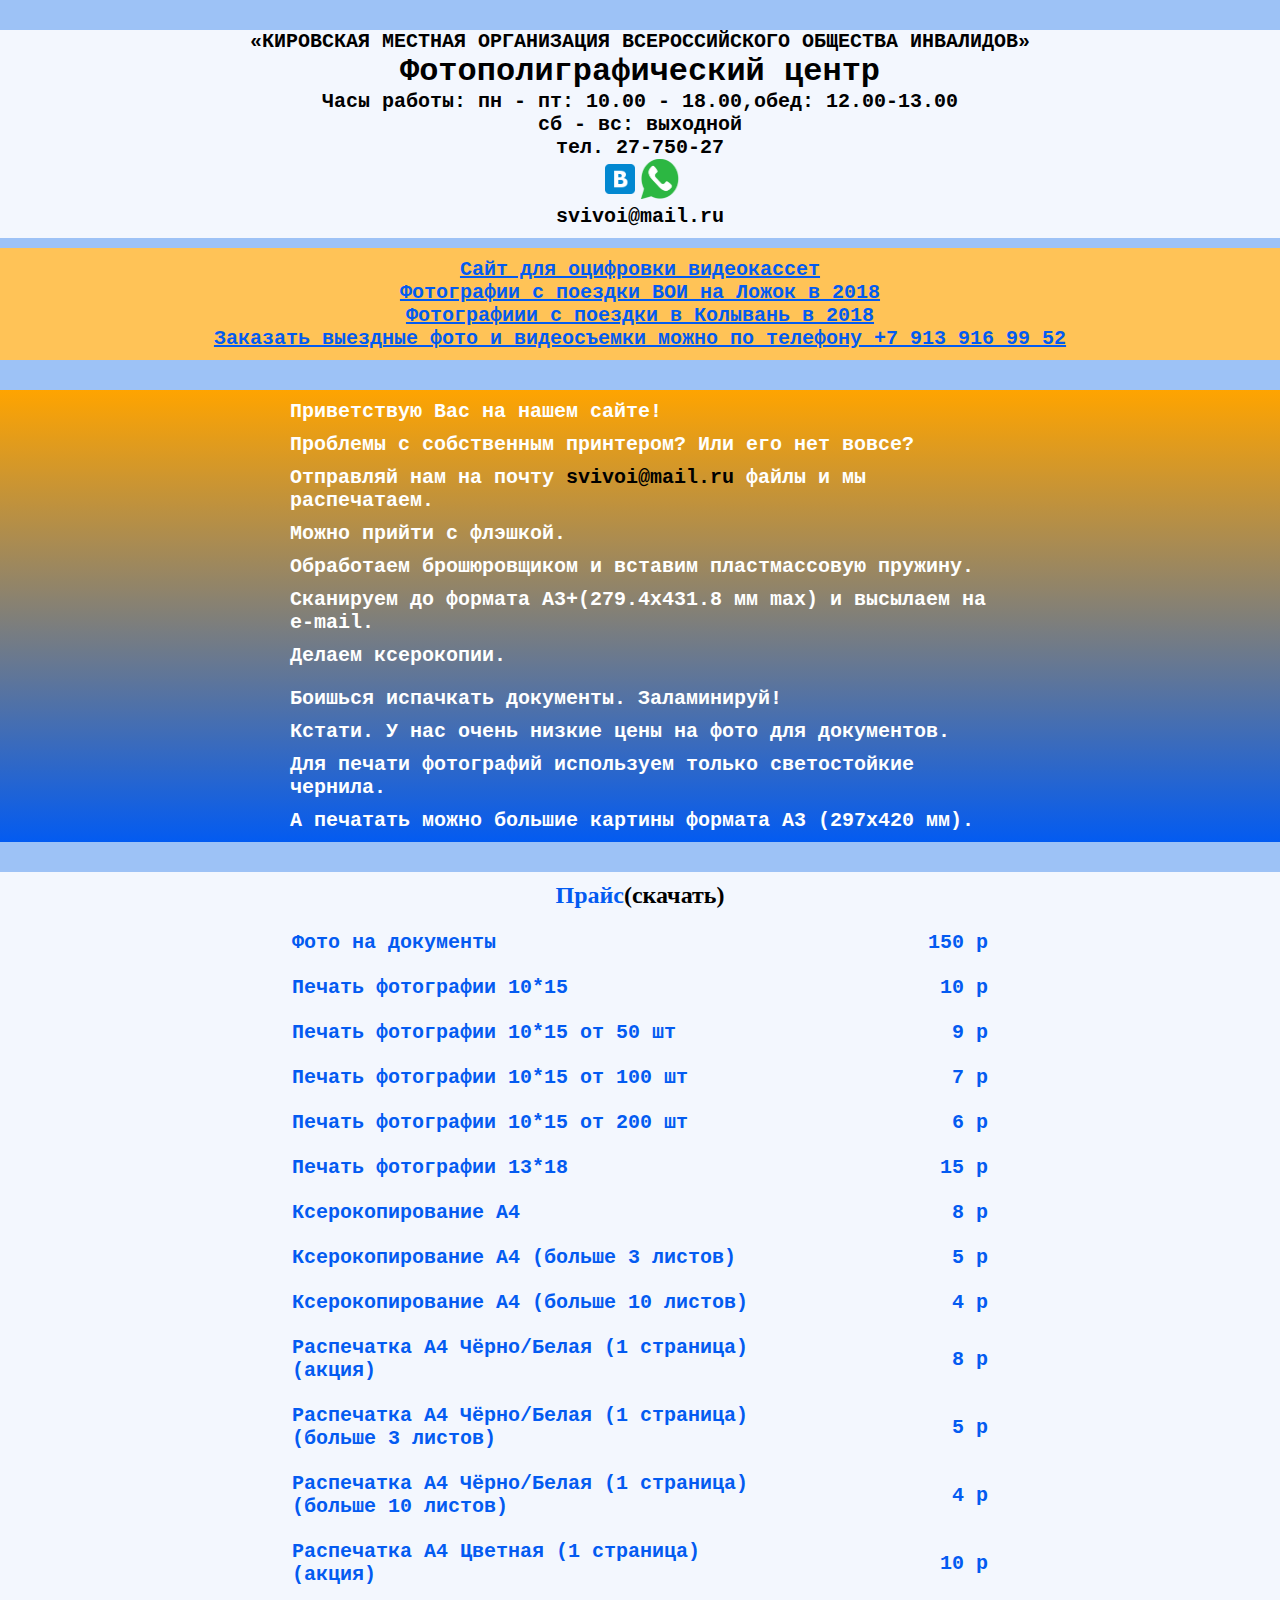
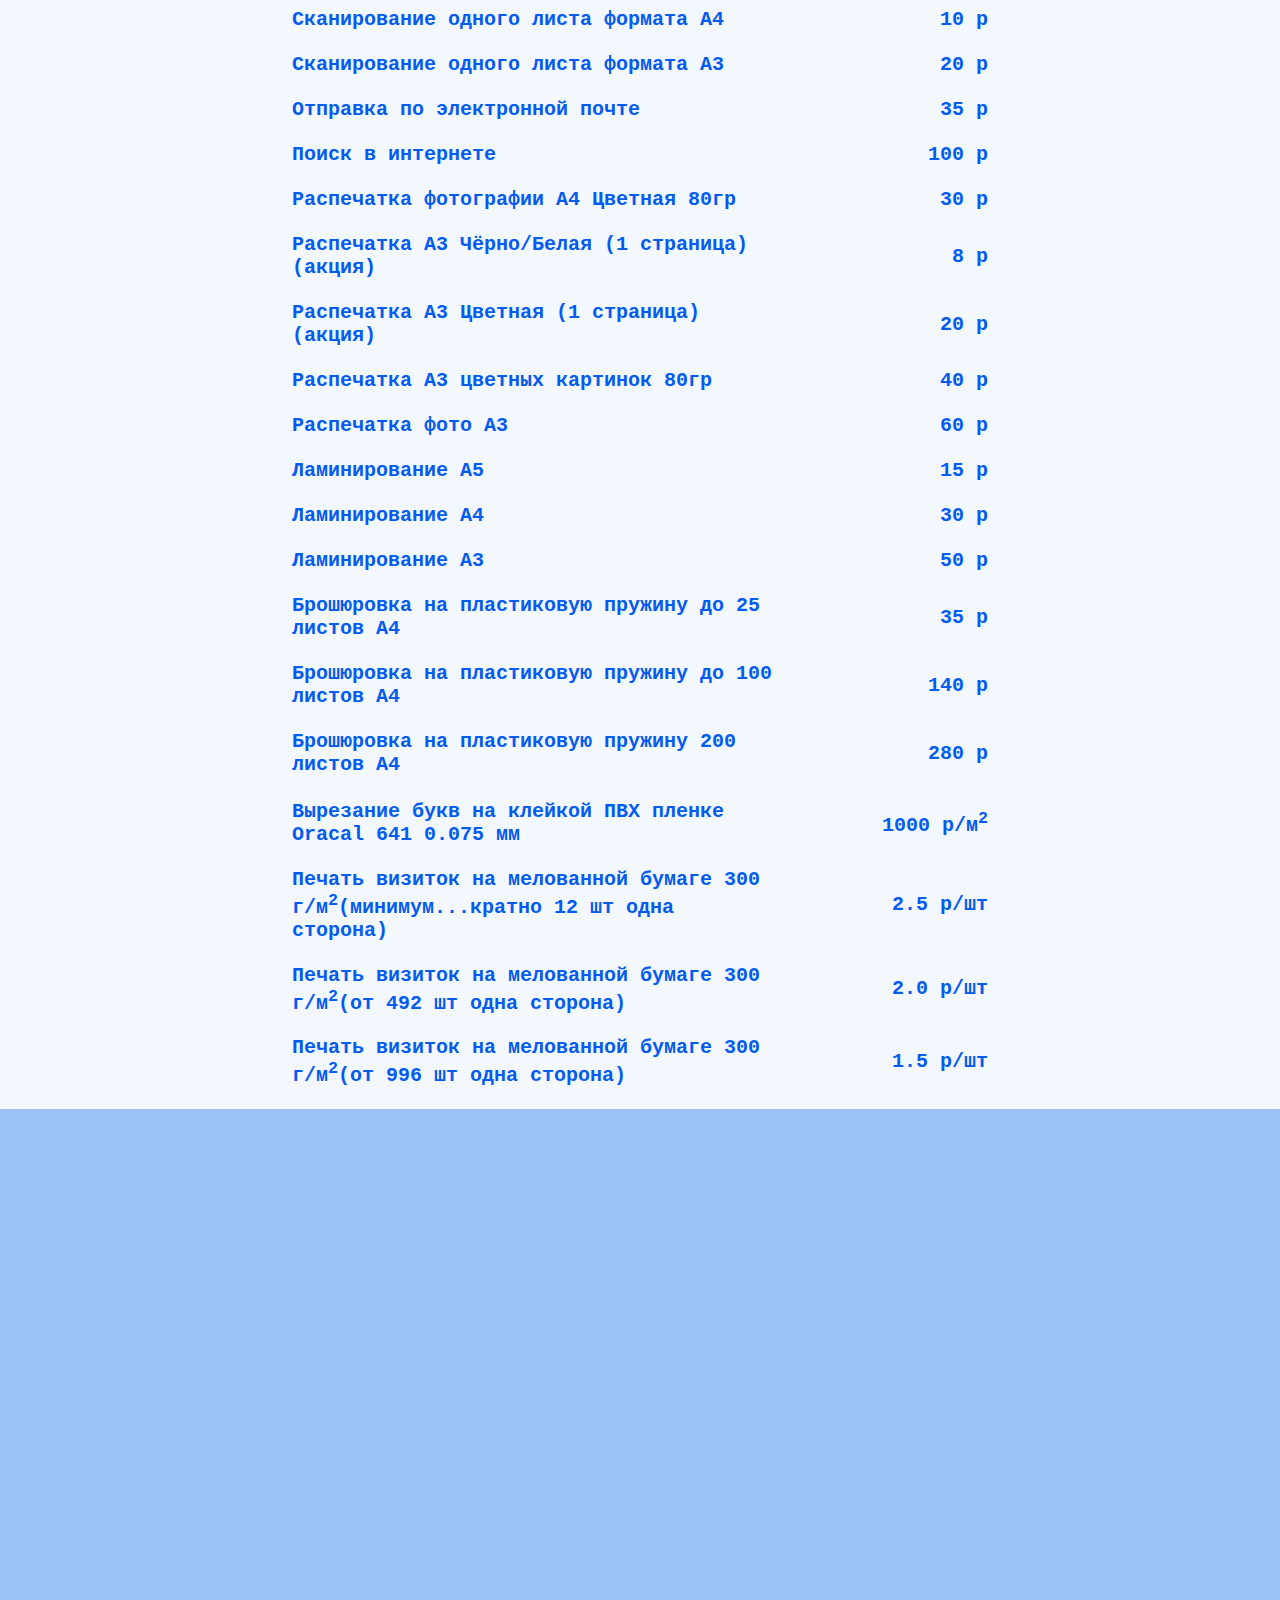
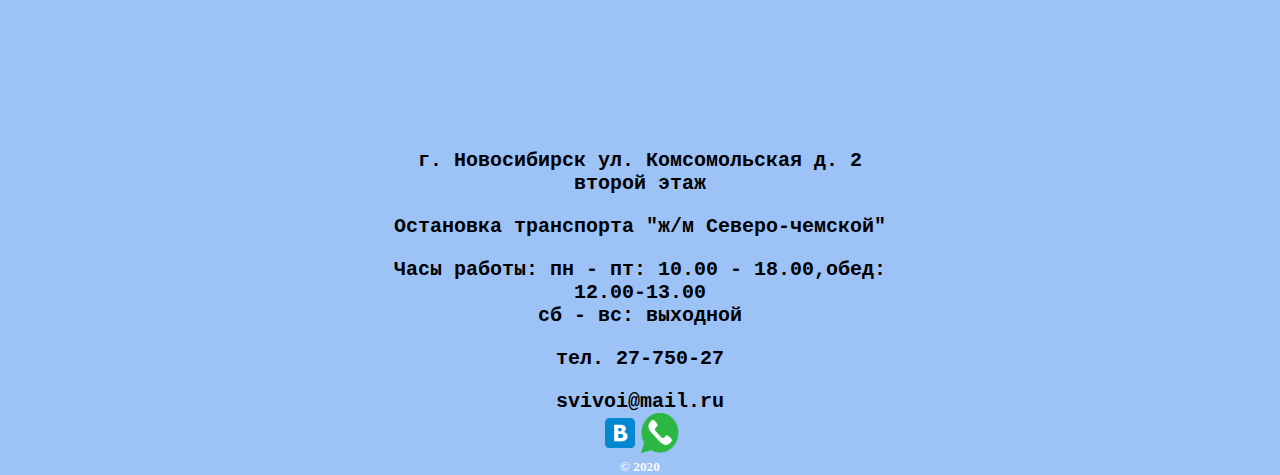
==== commit 601d3ed0: "modification" ====
--- a/index.html
+++ b/index.html
@@ -205,10 +205,10 @@
 	<td><p class="p2">Печать визиток на мелованной бумаге 300 г/м<sup>2</sup>(минимум...кратно  12 шт одна сторона)</p></td>                            <td><p class="p2">2.5 р/шт</p></td>
 	</tr>
 	<tr>
-	<td><p class="p2">Печать визиток на мелованной бумаге 300 г/м<sup>2</sup>(от 492 шт)</p></td>                            <td><p class="p2">2.0 р/шт</p></td>
-	</tr>
-	<tr>
-	<td><p class="p2">Печать визиток на мелованной бумаге 300 г/м<sup>2</sup>(от 996 шт)</p></td>                            <td><p class="p2">1.5 р/шт</p></td>
+	<td><p class="p2">Печать визиток на мелованной бумаге 300 г/м<sup>2</sup>(от 492 шт одна сторона)</p></td>                            <td><p class="p2">2.0 р/шт</p></td>
+	</tr>
+	<tr>
+	<td><p class="p2">Печать визиток на мелованной бумаге 300 г/м<sup>2</sup>(от 996 шт одна сторона)</p></td>                            <td><p class="p2">1.5 р/шт</p></td>
 	</tr>
 	</table>
 	
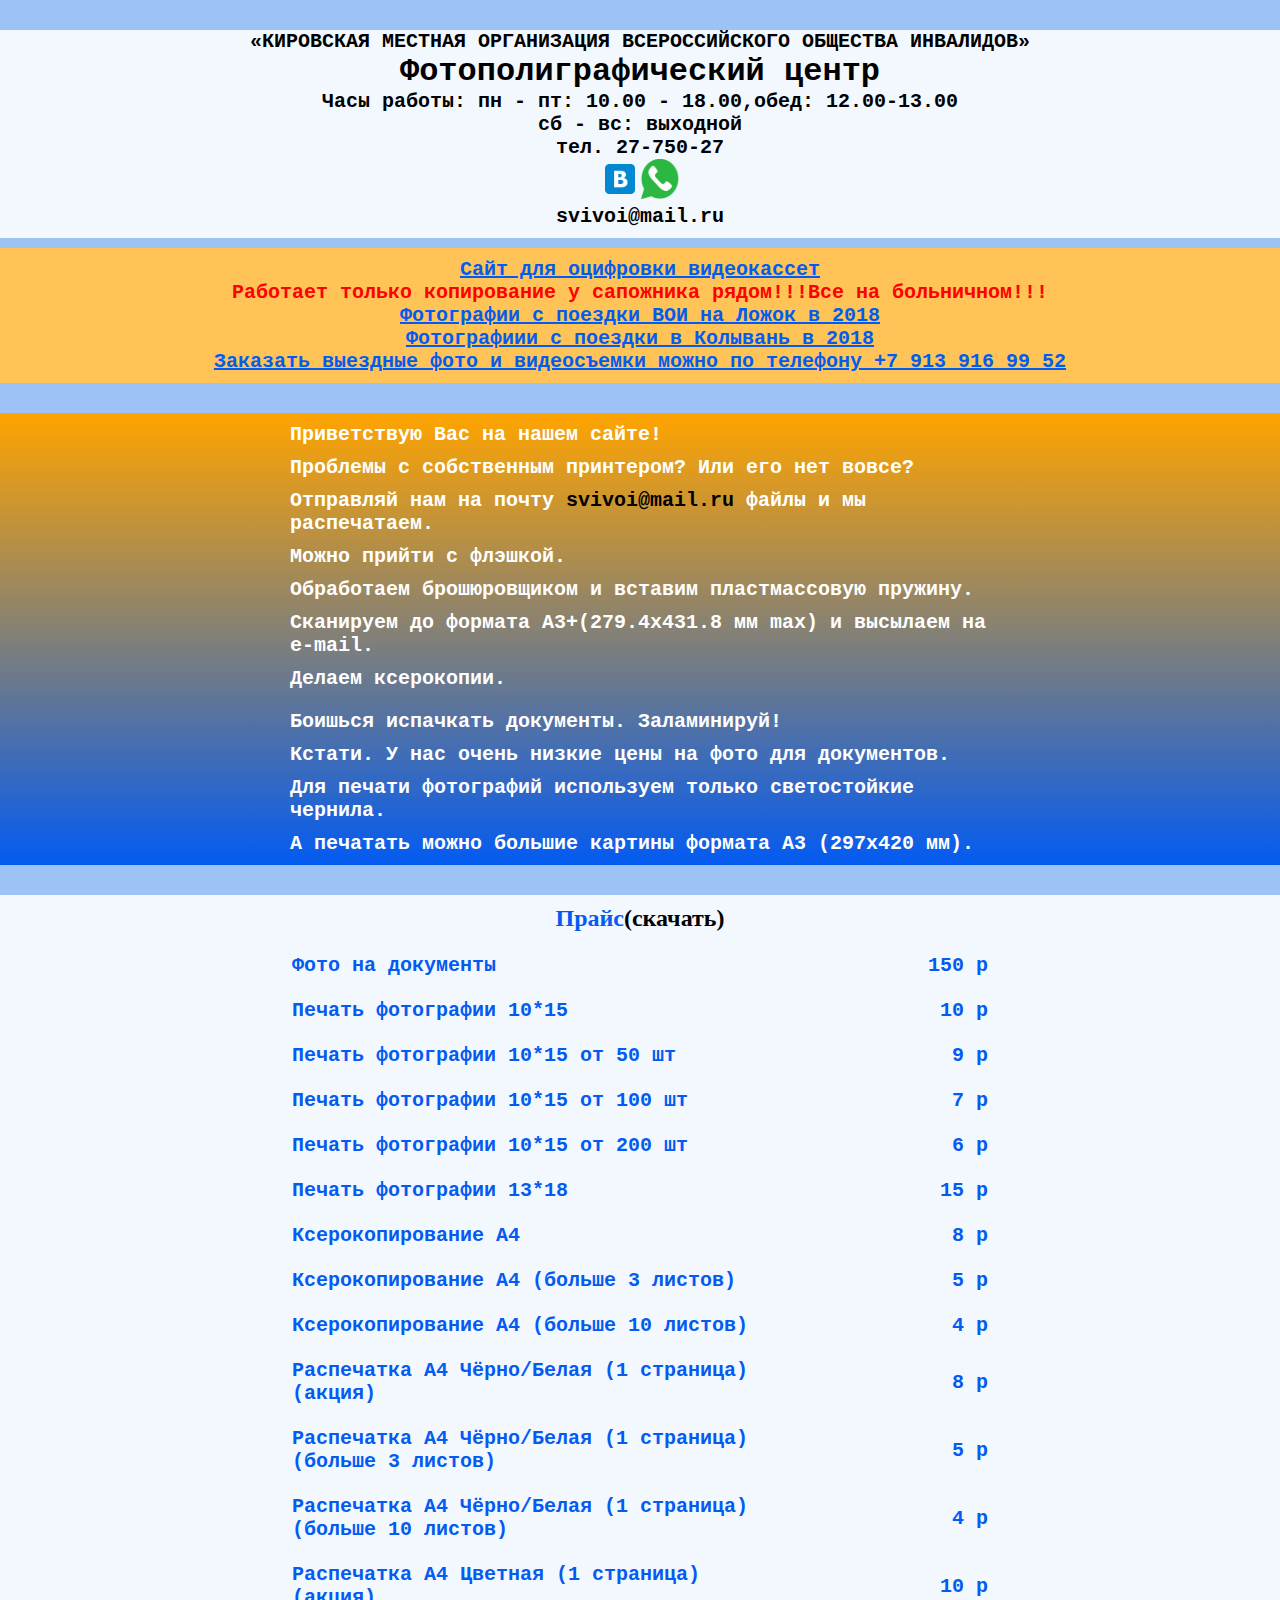
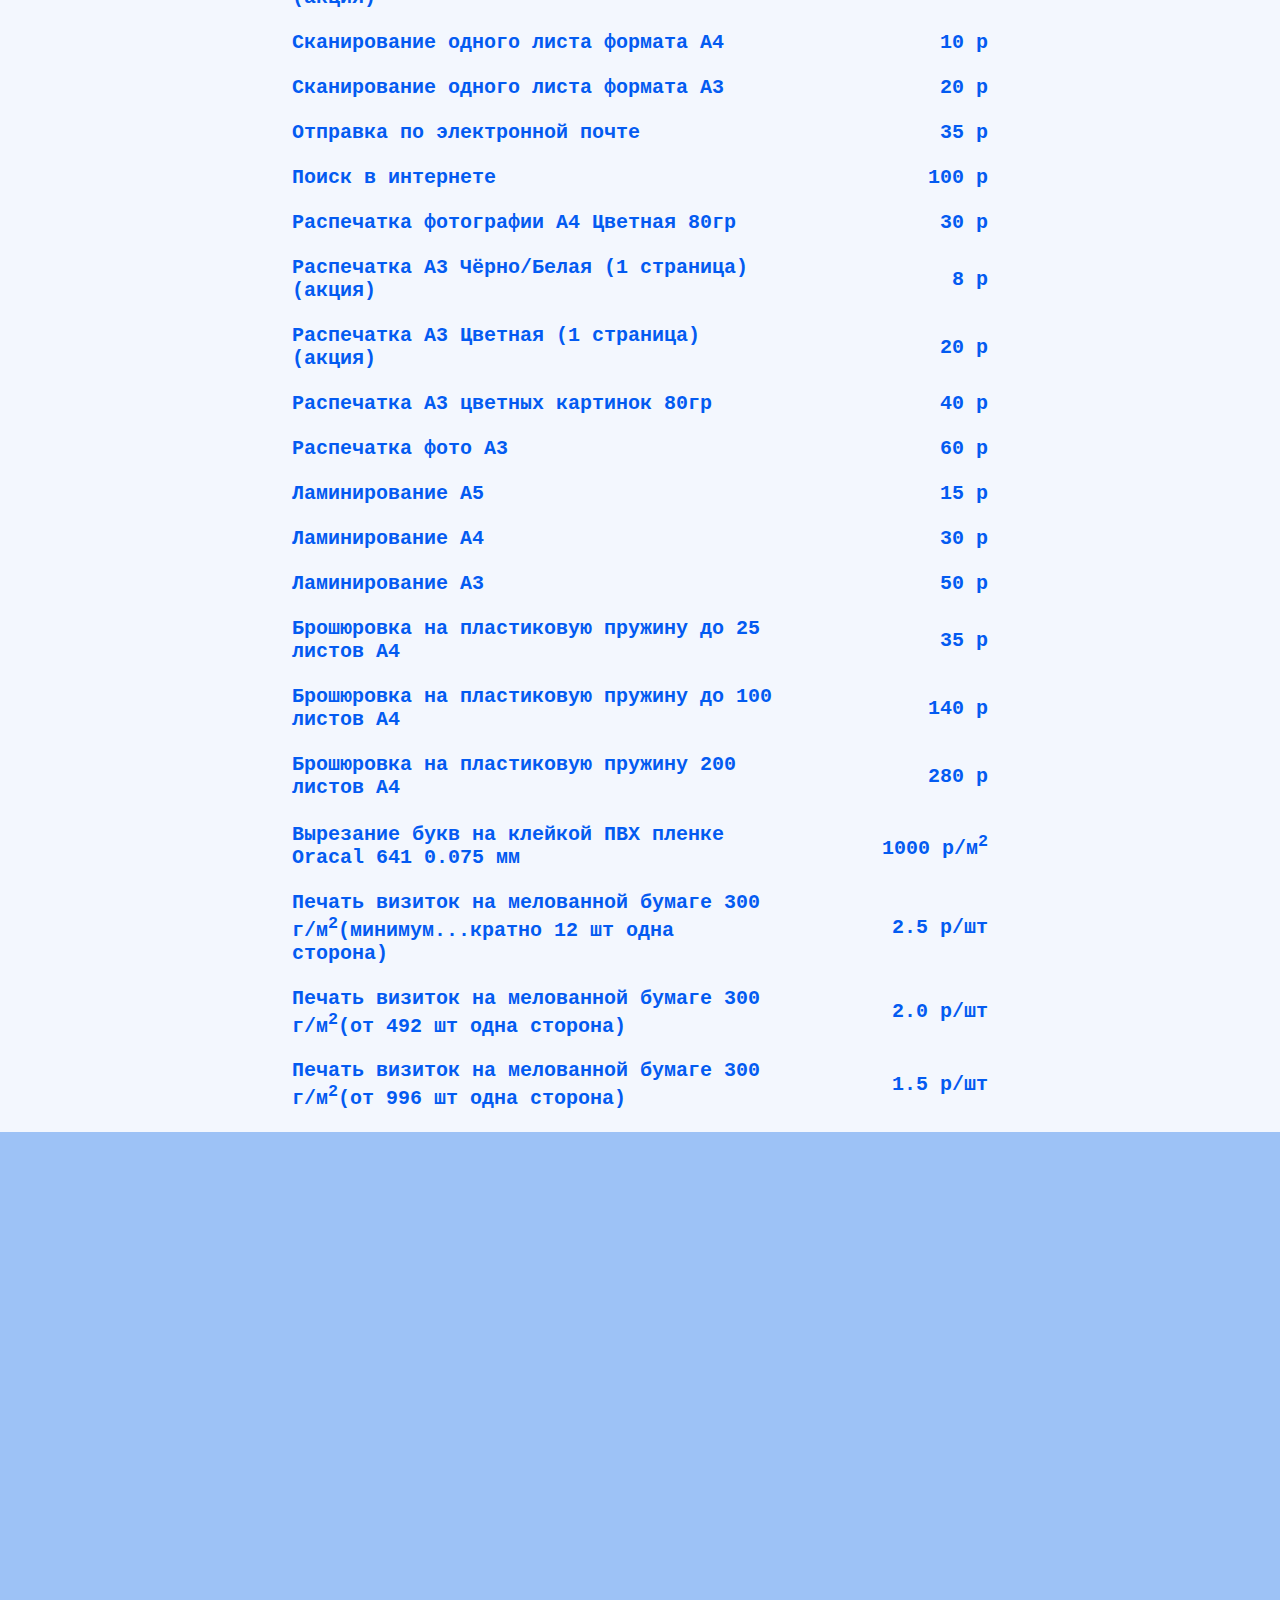
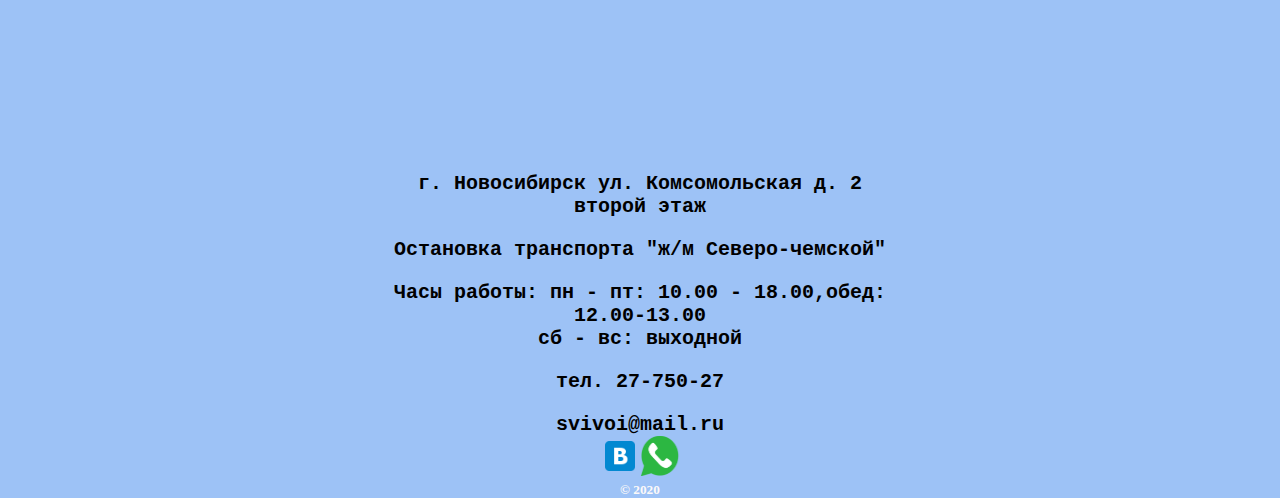
==== commit 0d3b6e14: "modification" ====
--- a/index.html
+++ b/index.html
@@ -1,13 +1,13 @@
 <!DOCTYPE html>
 <html lang="ru">
  <head>
- <meta name="description" Content="Полиграфический центр">
+ <meta name="title" Content="Оперативная печать фотографий и документов">
  <meta http-equiv="Content-Type" content="text/html; Charset=UTF-8"> 
  <!--<meta name="viewport" content="width=device-width, initial-scale=1.0">-->
  <meta name="viewport" content="width=device-width, initial-scale=1">
  <link rel="stylesheet" href="style.css">
- <meta name="description" Content="Фотополиграфический центр">
- <meta name="keywords" content="ксерокопирование,копирование,сканирование,печать, печать на кружках, плоттер,северо чемской,северочемской,северо-чемской,Новосибирск">
+ <meta name="description" Content="Осуществляем оперативную печать,брошюровку,биговку,ламинирование,копирование,сканирование,резку ПВХ пленки">
+ <meta name="keywords" content="ксерокопирование,копирование,сканирование,печать,ламинирование,брошюровка,биговка, плоттер,северо чемской,северочемской,северо-чемской,Новосибирск">
  <meta name="revisit" content="14" />
  <meta http-equiv="Cache-Control" content="no-cache">
  <link rel="shortcut icon" href="https://svivoi.github.io/favicon.ico" type="image/x-icon"/>
@@ -65,7 +65,7 @@
   <section>
 <div  id="notice">
 <p class="p2" ><a href="http://ocifrovkansk.ru/">Сайт для оцифровки видеокассет</a></p>
-<!--<p class="p2" >c 20.04.2020 по 31.05.2020 не работаем. Карантин!!!!</p>-->
+<p class="p2" >Работает только копирование у сапожника рядом!!!Все на больничном!!!</p>
 <!--<p class="p2" >Оцифровка видеокассет временно прекращена http://ocifrovkansk.ru/</p>-->
 <!--<p class="p2" >Печать на кружках временно прекращена</p>-->
 <!--<p class="p2" >Плоттерная  резка временно не работает</p>-->
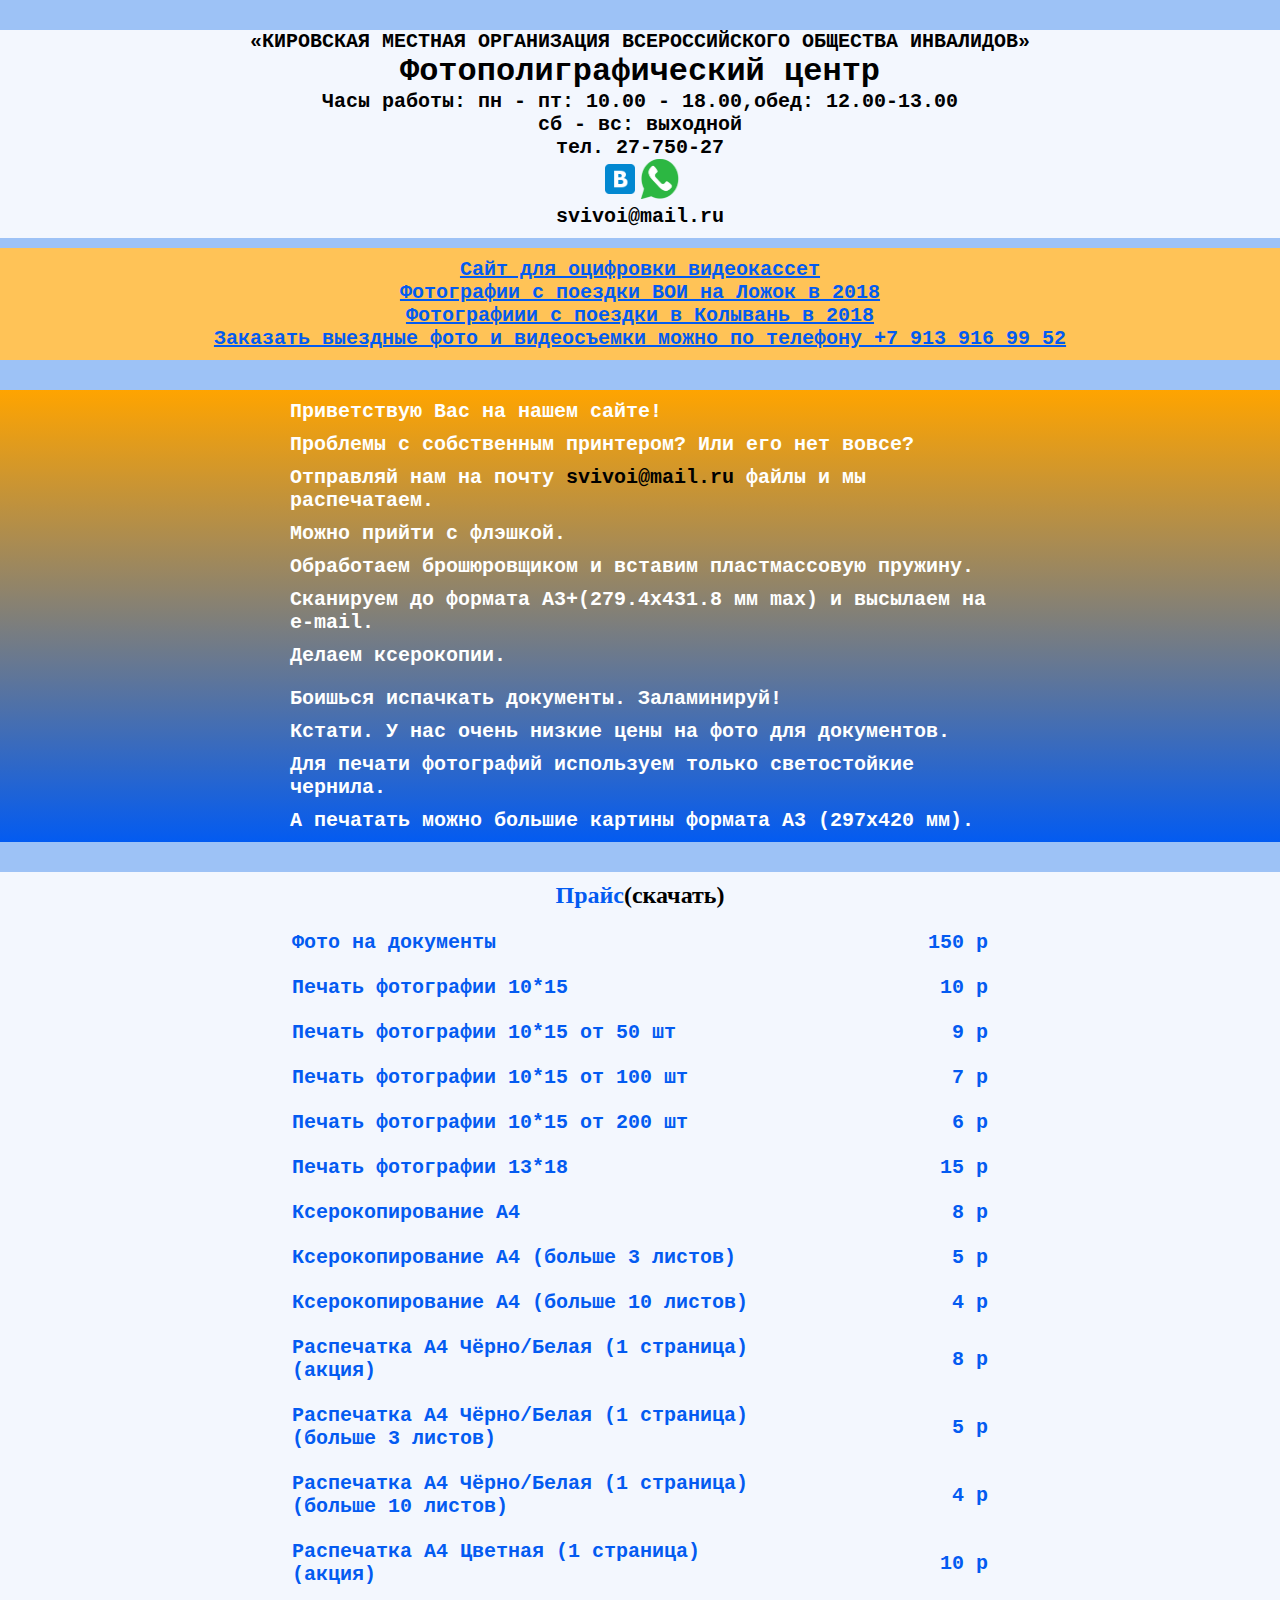
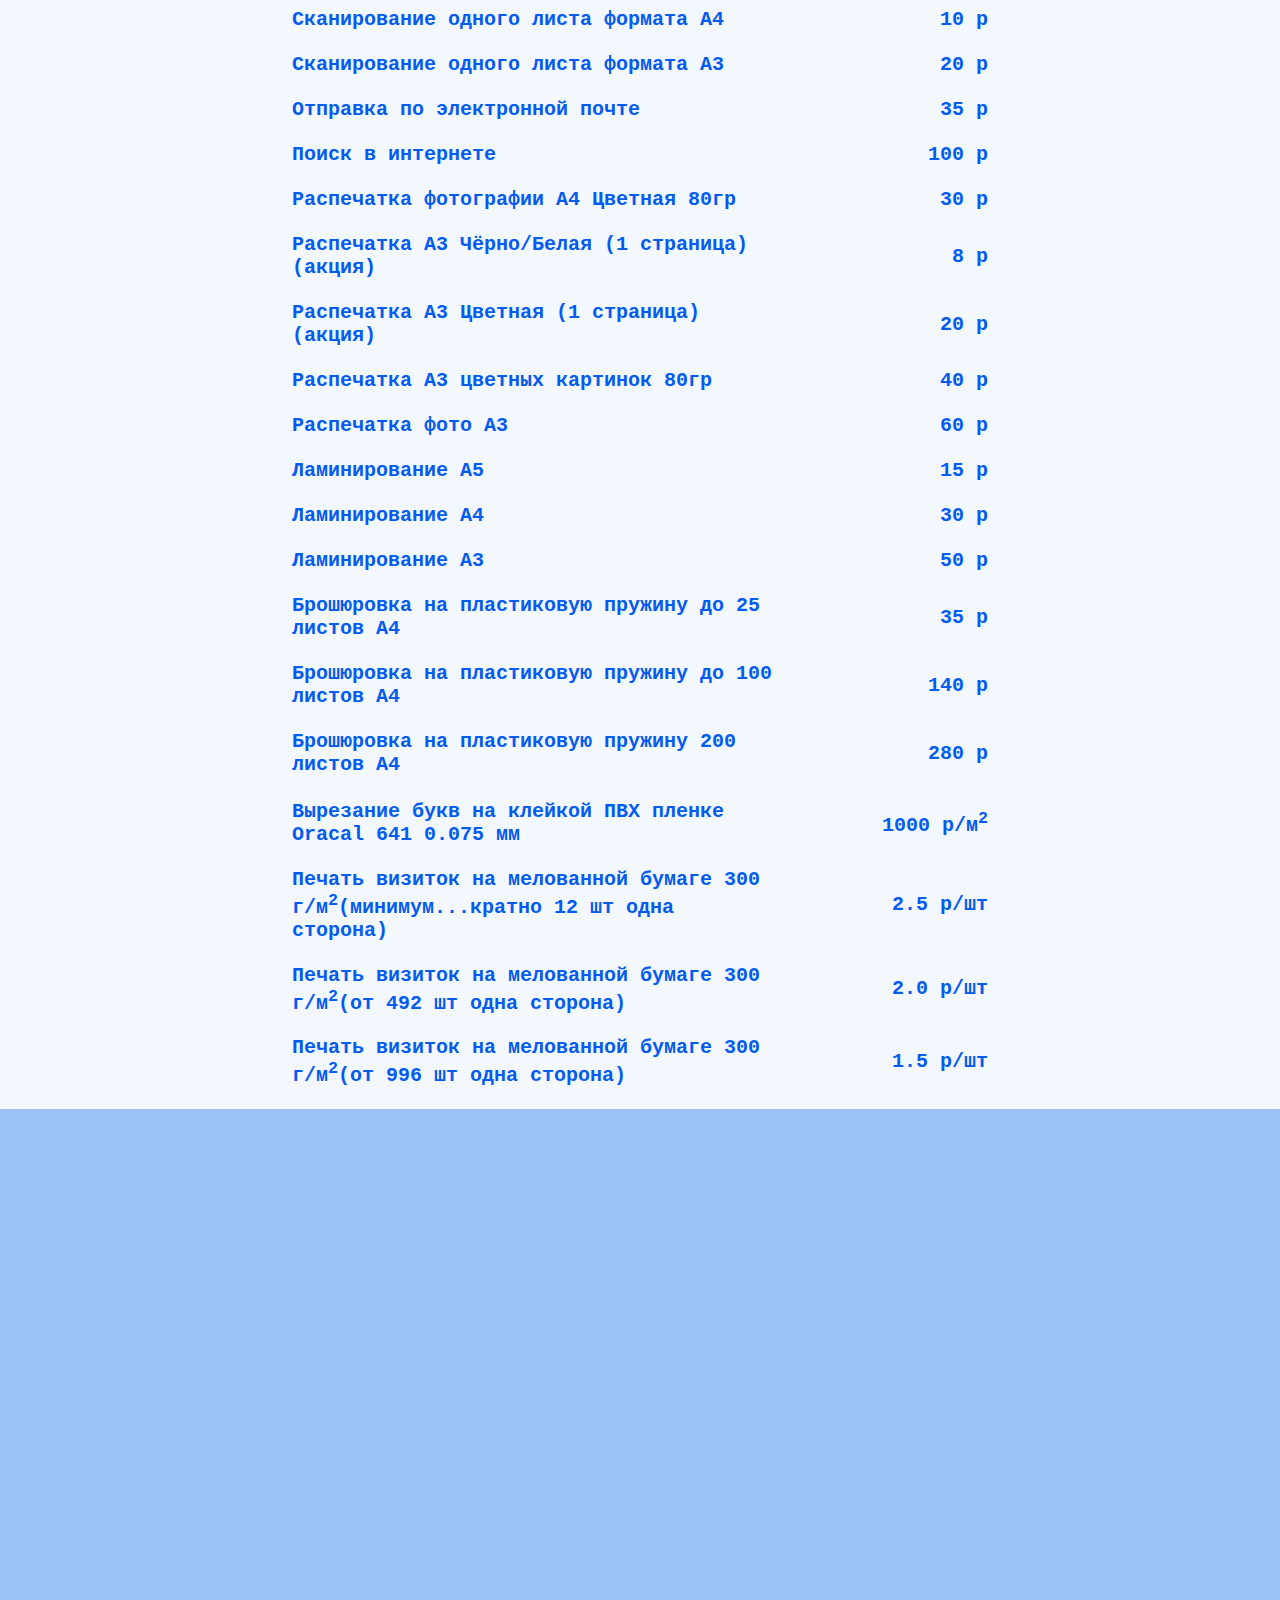
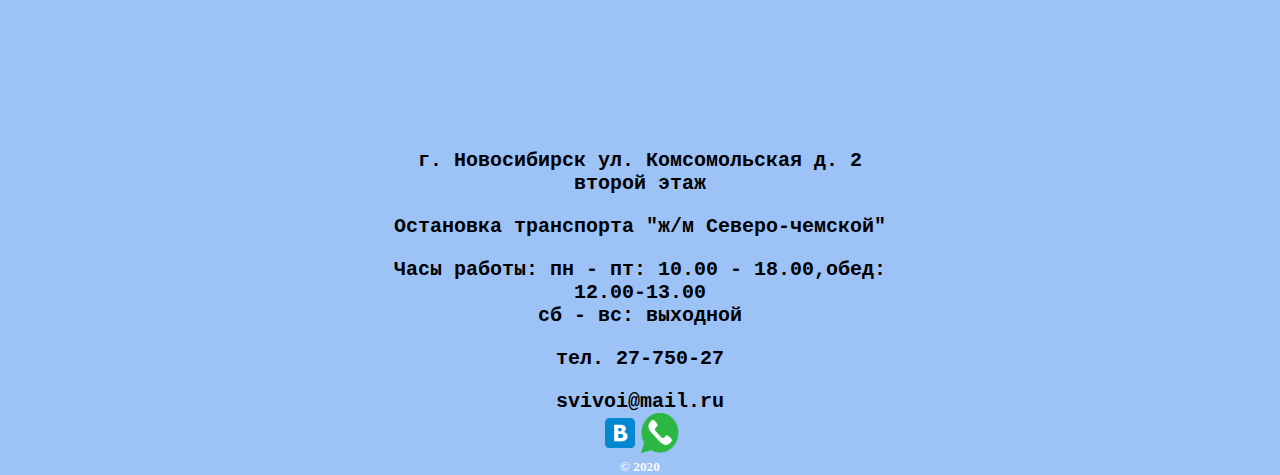
==== commit 0a6da361: "modification" ====
--- a/index.html
+++ b/index.html
@@ -65,7 +65,7 @@
   <section>
 <div  id="notice">
 <p class="p2" ><a href="http://ocifrovkansk.ru/">Сайт для оцифровки видеокассет</a></p>
-<p class="p2" >Работает только копирование у сапожника рядом!!!Все на больничном!!!</p>
+<!--<p class="p2" >Работает только копирование у сапожника рядом!!!Все на больничном!!!</p>-->
 <!--<p class="p2" >Оцифровка видеокассет временно прекращена http://ocifrovkansk.ru/</p>-->
 <!--<p class="p2" >Печать на кружках временно прекращена</p>-->
 <!--<p class="p2" >Плоттерная  резка временно не работает</p>-->
